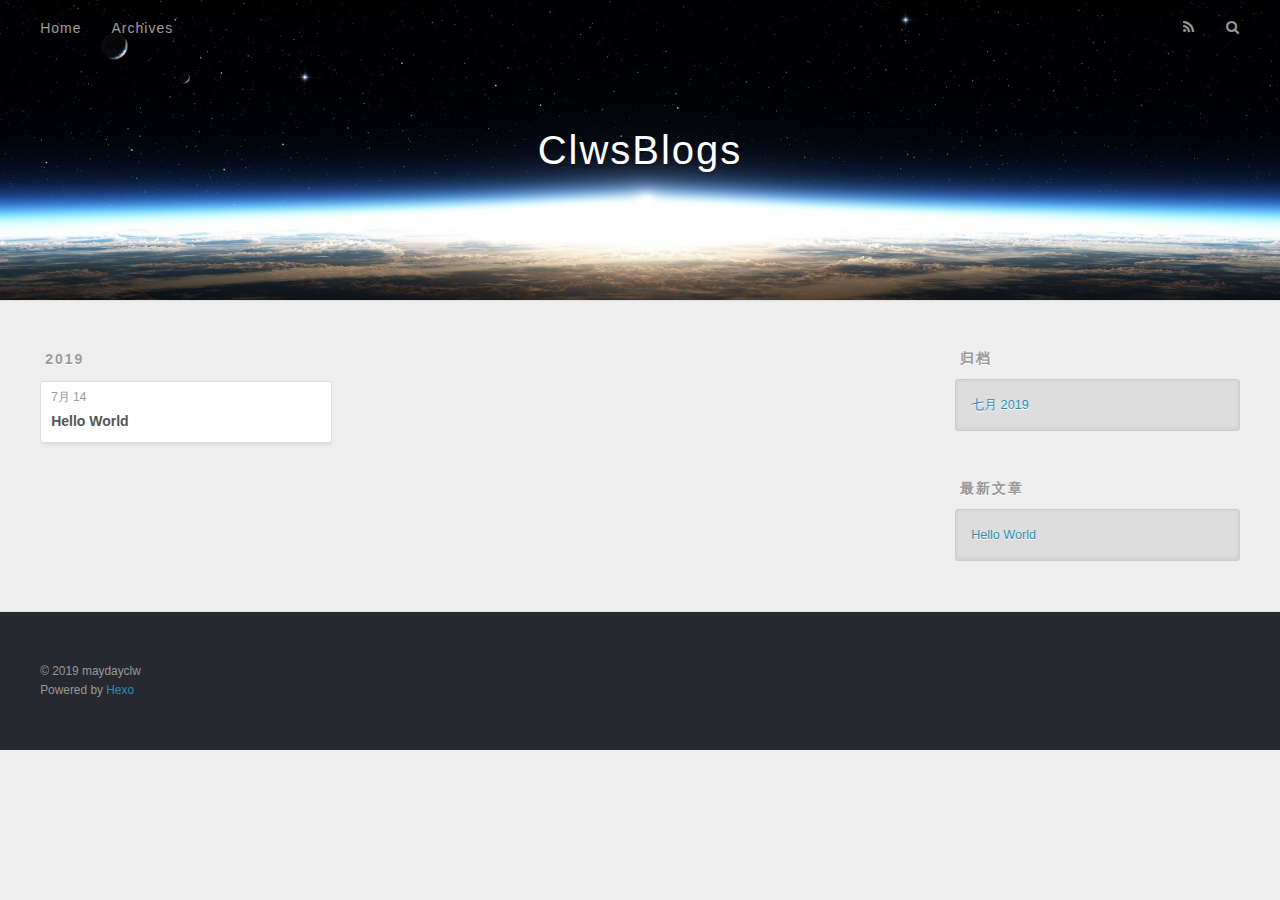
==== archives/index.html @ 1eeffcef "Site updated: 2019-07-14 09:49:36" ====
<!DOCTYPE html>
<html>
<head><meta name="generator" content="Hexo 3.9.0">
  <meta charset="utf-8">
  

  
  <title>归档 | ClwsBlogs</title>
  <meta name="viewport" content="width=device-width, initial-scale=1, maximum-scale=1">
  <meta property="og:type" content="website">
<meta property="og:title" content="ClwsBlogs">
<meta property="og:url" content="http://yoursite.com/archives/index.html">
<meta property="og:site_name" content="ClwsBlogs">
<meta property="og:locale" content="zh-CN">
<meta name="twitter:card" content="summary">
<meta name="twitter:title" content="ClwsBlogs">
  
    <link rel="alternate" href="/atom.xml" title="ClwsBlogs" type="application/atom+xml">
  
  
    <link rel="icon" href="/favicon.png">
  
  
    <link href="//fonts.googleapis.com/css?family=Source+Code+Pro" rel="stylesheet" type="text/css">
  
  <link rel="stylesheet" href="/css/style.css">
</head>
</html>
<body>
  <div id="container">
    <div id="wrap">
      <header id="header">
  <div id="banner"></div>
  <div id="header-outer" class="outer">
    <div id="header-title" class="inner">
      <h1 id="logo-wrap">
        <a href="/" id="logo">ClwsBlogs</a>
      </h1>
      
    </div>
    <div id="header-inner" class="inner">
      <nav id="main-nav">
        <a id="main-nav-toggle" class="nav-icon"></a>
        
          <a class="main-nav-link" href="/">Home</a>
        
          <a class="main-nav-link" href="/archives">Archives</a>
        
      </nav>
      <nav id="sub-nav">
        
          <a id="nav-rss-link" class="nav-icon" href="/atom.xml" title="RSS Feed"></a>
        
        <a id="nav-search-btn" class="nav-icon" title="搜索"></a>
      </nav>
      <div id="search-form-wrap">
        <form action="//google.com/search" method="get" accept-charset="UTF-8" class="search-form"><input type="search" name="q" class="search-form-input" placeholder="Search"><button type="submit" class="search-form-submit">&#xF002;</button><input type="hidden" name="sitesearch" value="http://yoursite.com"></form>
      </div>
    </div>
  </div>
</header>
      <div class="outer">
        <section id="main">
  
  
    
    
      
      
      <section class="archives-wrap">
        <div class="archive-year-wrap">
          <a href="/archives/2019" class="archive-year">2019</a>
        </div>
        <div class="archives">
    
    <article class="archive-article archive-type-post">
  <div class="archive-article-inner">
    <header class="archive-article-header">
      <a href="/2019/07/14/hello-world/" class="archive-article-date">
  <time datetime="2019-07-14T01:15:31.449Z" itemprop="datePublished">7月 14</time>
</a>
      
  
    <h1 itemprop="name">
      <a class="archive-article-title" href="/2019/07/14/hello-world/">Hello World</a>
    </h1>
  

    </header>
  </div>
</article>
  
  
    </div></section>
  


</section>
        
          <aside id="sidebar">
  
    

  
    

  
    
  
    
  <div class="widget-wrap">
    <h3 class="widget-title">归档</h3>
    <div class="widget">
      <ul class="archive-list"><li class="archive-list-item"><a class="archive-list-link" href="/archives/2019/07/">七月 2019</a></li></ul>
    </div>
  </div>


  
    
  <div class="widget-wrap">
    <h3 class="widget-title">最新文章</h3>
    <div class="widget">
      <ul>
        
          <li>
            <a href="/2019/07/14/hello-world/">Hello World</a>
          </li>
        
      </ul>
    </div>
  </div>

  
</aside>
        
      </div>
      <footer id="footer">
  
  <div class="outer">
    <div id="footer-info" class="inner">
      &copy; 2019 maydayclw<br>
      Powered by <a href="http://hexo.io/" target="_blank">Hexo</a>
    </div>
  </div>
</footer>
    </div>
    <nav id="mobile-nav">
  
    <a href="/" class="mobile-nav-link">Home</a>
  
    <a href="/archives" class="mobile-nav-link">Archives</a>
  
</nav>
    

<script src="//ajax.googleapis.com/ajax/libs/jquery/2.0.3/jquery.min.js"></script>


  <link rel="stylesheet" href="/fancybox/jquery.fancybox.css">
  <script src="/fancybox/jquery.fancybox.pack.js"></script>


<script src="/js/script.js"></script>



  </div>
</body>
</html>
---- css/style.css ----
body {
  width: 100%;
}
body:before,
body:after {
  content: "";
  display: table;
}
body:after {
  clear: both;
}
html,
body,
div,
span,
applet,
object,
iframe,
h1,
h2,
h3,
h4,
h5,
h6,
p,
blockquote,
pre,
a,
abbr,
acronym,
address,
big,
cite,
code,
del,
dfn,
em,
img,
ins,
kbd,
q,
s,
samp,
small,
strike,
strong,
sub,
sup,
tt,
var,
dl,
dt,
dd,
ol,
ul,
li,
fieldset,
form,
label,
legend,
table,
caption,
tbody,
tfoot,
thead,
tr,
th,
td {
  margin: 0;
  padding: 0;
  border: 0;
  outline: 0;
  font-weight: inherit;
  font-style: inherit;
  font-family: inherit;
  font-size: 100%;
  vertical-align: baseline;
}
body {
  line-height: 1;
  color: #000;
  background: #fff;
}
ol,
ul {
  list-style: none;
}
table {
  border-collapse: separate;
  border-spacing: 0;
  vertical-align: middle;
}
caption,
th,
td {
  text-align: left;
  font-weight: normal;
  vertical-align: middle;
}
a img {
  border: none;
}
input,
button {
  margin: 0;
  padding: 0;
}
input::-moz-focus-inner,
button::-moz-focus-inner {
  border: 0;
  padding: 0;
}
@font-face {
  font-family: FontAwesome;
  font-style: normal;
  font-weight: normal;
  src: url("fonts/fontawesome-webfont.eot?v=#4.0.3");
  src: url("fonts/fontawesome-webfont.eot?#iefix&v=#4.0.3") format("embedded-opentype"), url("fonts/fontawesome-webfont.woff?v=#4.0.3") format("woff"), url("fonts/fontawesome-webfont.ttf?v=#4.0.3") format("truetype"), url("fonts/fontawesome-webfont.svg#fontawesomeregular?v=#4.0.3") format("svg");
}
html,
body,
#container {
  height: 100%;
}
body {
  background: #eee;
  font: 14px -apple-system, BlinkMacSystemFont, "Segoe UI", "Roboto", "Oxygen", "Ubuntu", "Cantarell", "Fira Sans", "Droid Sans", "Helvetica Neue", sans-serif;
  -webkit-text-size-adjust: 100%;
}
.outer {
  max-width: 1220px;
  margin: 0 auto;
  padding: 0 20px;
}
.outer:before,
.outer:after {
  content: "";
  display: table;
}
.outer:after {
  clear: both;
}
.inner {
  display: inline;
  float: left;
  width: 98.33333333333333%;
  margin: 0 0.833333333333333%;
}
.left,
.alignleft {
  float: left;
}
.right,
.alignright {
  float: right;
}
.clear {
  clear: both;
}
#container {
  position: relative;
}
.mobile-nav-on {
  overflow: hidden;
}
#wrap {
  height: 100%;
  width: 100%;
  position: absolute;
  top: 0;
  left: 0;
  -webkit-transition: 0.2s ease-out;
  -moz-transition: 0.2s ease-out;
  -ms-transition: 0.2s ease-out;
  transition: 0.2s ease-out;
  z-index: 1;
  background: #eee;
}
.mobile-nav-on #wrap {
  left: 280px;
}
@media screen and (min-width: 768px) {
  #main {
    display: inline;
    float: left;
    width: 73.33333333333333%;
    margin: 0 0.833333333333333%;
  }
}
.article-date,
.article-category-link,
.archive-year,
.widget-title {
  text-decoration: none;
  text-transform: uppercase;
  letter-spacing: 2px;
  color: #999;
  margin-bottom: 1em;
  margin-left: 5px;
  line-height: 1em;
  text-shadow: 0 1px #fff;
  font-weight: bold;
}
.article-inner,
.archive-article-inner {
  background: #fff;
  -webkit-box-shadow: 1px 2px 3px #ddd;
  box-shadow: 1px 2px 3px #ddd;
  border: 1px solid #ddd;
  border-radius: 3px;
}
.article-entry h1,
.widget h1 {
  font-size: 2em;
}
.article-entry h2,
.widget h2 {
  font-size: 1.5em;
}
.article-entry h3,
.widget h3 {
  font-size: 1.3em;
}
.article-entry h4,
.widget h4 {
  font-size: 1.2em;
}
.article-entry h5,
.widget h5 {
  font-size: 1em;
}
.article-entry h6,
.widget h6 {
  font-size: 1em;
  color: #999;
}
.article-entry hr,
.widget hr {
  border: 1px dashed #ddd;
}
.article-entry strong,
.widget strong {
  font-weight: bold;
}
.article-entry em,
.widget em,
.article-entry cite,
.widget cite {
  font-style: italic;
}
.article-entry sup,
.widget sup,
.article-entry sub,
.widget sub {
  font-size: 0.75em;
  line-height: 0;
  position: relative;
  vertical-align: baseline;
}
.article-entry sup,
.widget sup {
  top: -0.5em;
}
.article-entry sub,
.widget sub {
  bottom: -0.2em;
}
.article-entry small,
.widget small {
  font-size: 0.85em;
}
.article-entry acronym,
.widget acronym,
.article-entry abbr,
.widget abbr {
  border-bottom: 1px dotted;
}
.article-entry ul,
.widget ul,
.article-entry ol,
.widget ol,
.article-entry dl,
.widget dl {
  margin: 0 20px;
  line-height: 1.6em;
}
.article-entry ul ul,
.widget ul ul,
.article-entry ol ul,
.widget ol ul,
.article-entry ul ol,
.widget ul ol,
.article-entry ol ol,
.widget ol ol {
  margin-top: 0;
  margin-bottom: 0;
}
.article-entry ul,
.widget ul {
  list-style: disc;
}
.article-entry ol,
.widget ol {
  list-style: decimal;
}
.article-entry dt,
.widget dt {
  font-weight: bold;
}
#header {
  height: 300px;
  position: relative;
  border-bottom: 1px solid #ddd;
}
#header:before,
#header:after {
  content: "";
  position: absolute;
  left: 0;
  right: 0;
  height: 40px;
}
#header:before {
  top: 0;
  background: -webkit-linear-gradient(rgba(0,0,0,0.2), transparent);
  background: -moz-linear-gradient(rgba(0,0,0,0.2), transparent);
  background: -ms-linear-gradient(rgba(0,0,0,0.2), transparent);
  background: linear-gradient(rgba(0,0,0,0.2), transparent);
}
#header:after {
  bottom: 0;
  background: -webkit-linear-gradient(transparent, rgba(0,0,0,0.2));
  background: -moz-linear-gradient(transparent, rgba(0,0,0,0.2));
  background: -ms-linear-gradient(transparent, rgba(0,0,0,0.2));
  background: linear-gradient(transparent, rgba(0,0,0,0.2));
}
#header-outer {
  height: 100%;
  position: relative;
}
#header-inner {
  position: relative;
  overflow: hidden;
}
#banner {
  position: absolute;
  top: 0;
  left: 0;
  width: 100%;
  height: 100%;
  background: url("images/banner.jpg") center #000;
  -webkit-background-size: cover;
  -moz-background-size: cover;
  background-size: cover;
  z-index: -1;
}
#header-title {
  text-align: center;
  height: 40px;
  position: absolute;
  top: 50%;
  left: 0;
  margin-top: -20px;
}
#logo,
#subtitle {
  text-decoration: none;
  color: #fff;
  font-weight: 300;
  text-shadow: 0 1px 4px rgba(0,0,0,0.3);
}
#logo {
  font-size: 40px;
  line-height: 40px;
  letter-spacing: 2px;
}
#subtitle {
  font-size: 16px;
  line-height: 16px;
  letter-spacing: 1px;
}
#subtitle-wrap {
  margin-top: 16px;
}
#main-nav {
  float: left;
  margin-left: -15px;
}
.nav-icon,
.main-nav-link {
  float: left;
  color: #fff;
  opacity: 0.6;
  text-decoration: none;
  text-shadow: 0 1px rgba(0,0,0,0.2);
  -webkit-transition: opacity 0.2s;
  -moz-transition: opacity 0.2s;
  -ms-transition: opacity 0.2s;
  transition: opacity 0.2s;
  display: block;
  padding: 20px 15px;
}
.nav-icon:hover,
.main-nav-link:hover {
  opacity: 1;
}
.nav-icon {
  font-family: FontAwesome;
  text-align: center;
  font-size: 14px;
  width: 14px;
  height: 14px;
  padding: 20px 15px;
  position: relative;
  cursor: pointer;
}
.main-nav-link {
  font-weight: 300;
  letter-spacing: 1px;
}
@media screen and (max-width: 479px) {
  .main-nav-link {
    display: none;
  }
}
#main-nav-toggle {
  display: none;
}
#main-nav-toggle:before {
  content: "\f0c9";
}
@media screen and (max-width: 479px) {
  #main-nav-toggle {
    display: block;
  }
}
#sub-nav {
  float: right;
  margin-right: -15px;
}
#nav-rss-link:before {
  content: "\f09e";
}
#nav-search-btn:before {
  content: "\f002";
}
#search-form-wrap {
  position: absolute;
  top: 15px;
  width: 150px;
  height: 30px;
  right: -150px;
  opacity: 0;
  -webkit-transition: 0.2s ease-out;
  -moz-transition: 0.2s ease-out;
  -ms-transition: 0.2s ease-out;
  transition: 0.2s ease-out;
}
#search-form-wrap.on {
  opacity: 1;
  right: 0;
}
@media screen and (max-width: 479px) {
  #search-form-wrap {
    width: 100%;
    right: -100%;
  }
}
.search-form {
  position: absolute;
  top: 0;
  left: 0;
  right: 0;
  background: #fff;
  padding: 5px 15px;
  border-radius: 15px;
  -webkit-box-shadow: 0 0 10px rgba(0,0,0,0.3);
  box-shadow: 0 0 10px rgba(0,0,0,0.3);
}
.search-form-input {
  border: none;
  background: none;
  color: #555;
  width: 100%;
  font: 13px -apple-system, BlinkMacSystemFont, "Segoe UI", "Roboto", "Oxygen", "Ubuntu", "Cantarell", "Fira Sans", "Droid Sans", "Helvetica Neue", sans-serif;
  outline: none;
}
.search-form-input::-webkit-search-results-decoration,
.search-form-input::-webkit-search-cancel-button {
  -webkit-appearance: none;
}
.search-form-submit {
  position: absolute;
  top: 50%;
  right: 10px;
  margin-top: -7px;
  font: 13px FontAwesome;
  border: none;
  background: none;
  color: #bbb;
  cursor: pointer;
}
.search-form-submit:hover,
.search-form-submit:focus {
  color: #777;
}
.article {
  margin: 50px 0;
}
.article-inner {
  overflow: hidden;
}
.article-meta:before,
.article-meta:after {
  content: "";
  display: table;
}
.article-meta:after {
  clear: both;
}
.article-date {
  float: left;
}
.article-category {
  float: left;
  line-height: 1em;
  color: #ccc;
  text-shadow: 0 1px #fff;
  margin-left: 8px;
}
.article-category:before {
  content: "\2022";
}
.article-category-link {
  margin: 0 12px 1em;
}
.article-header {
  padding: 20px 20px 0;
}
.article-title {
  text-decoration: none;
  font-size: 2em;
  font-weight: bold;
  color: #555;
  line-height: 1.1em;
  -webkit-transition: color 0.2s;
  -moz-transition: color 0.2s;
  -ms-transition: color 0.2s;
  transition: color 0.2s;
}
a.article-title:hover {
  color: #258fb8;
}
.article-entry {
  color: #555;
  padding: 0 20px;
}
.article-entry:before,
.article-entry:after {
  content: "";
  display: table;
}
.article-entry:after {
  clear: both;
}
.article-entry p,
.article-entry table {
  line-height: 1.6em;
  margin: 1.6em 0;
}
.article-entry h1,
.article-entry h2,
.article-entry h3,
.article-entry h4,
.article-entry h5,
.article-entry h6 {
  font-weight: bold;
}
.article-entry h1,
.article-entry h2,
.article-entry h3,
.article-entry h4,
.article-entry h5,
.article-entry h6 {
  line-height: 1.1em;
  margin: 1.1em 0;
}
.article-entry a {
  color: #258fb8;
  text-decoration: none;
}
.article-entry a:hover {
  text-decoration: underline;
}
.article-entry ul,
.article-entry ol,
.article-entry dl {
  margin-top: 1.6em;
  margin-bottom: 1.6em;
}
.article-entry img,
.article-entry video {
  max-width: 100%;
  height: auto;
  display: block;
  margin: auto;
}
.article-entry iframe {
  border: none;
}
.article-entry table {
  width: 100%;
  border-collapse: collapse;
  border-spacing: 0;
}
.article-entry th {
  font-weight: bold;
  border-bottom: 3px solid #ddd;
  padding-bottom: 0.5em;
}
.article-entry td {
  border-bottom: 1px solid #ddd;
  padding: 10px 0;
}
.article-entry blockquote {
  font-family: Georgia, "Times New Roman", serif;
  font-size: 1.4em;
  margin: 1.6em 20px;
  text-align: center;
}
.article-entry blockquote footer {
  font-size: 14px;
  margin: 1.6em 0;
  font-family: -apple-system, BlinkMacSystemFont, "Segoe UI", "Roboto", "Oxygen", "Ubuntu", "Cantarell", "Fira Sans", "Droid Sans", "Helvetica Neue", sans-serif;
}
.article-entry blockquote footer cite:before {
  content: "—";
  padding: 0 0.5em;
}
.article-entry .pullquote {
  text-align: left;
  width: 45%;
  margin: 0;
}
.article-entry .pullquote.left {
  margin-left: 0.5em;
  margin-right: 1em;
}
.article-entry .pullquote.right {
  margin-right: 0.5em;
  margin-left: 1em;
}
.article-entry .caption {
  color: #999;
  display: block;
  font-size: 0.9em;
  margin-top: 0.5em;
  position: relative;
  text-align: center;
}
.article-entry .video-container {
  position: relative;
  padding-top: 56.25%;
  height: 0;
  overflow: hidden;
}
.article-entry .video-container iframe,
.article-entry .video-container object,
.article-entry .video-container embed {
  position: absolute;
  top: 0;
  left: 0;
  width: 100%;
  height: 100%;
  margin-top: 0;
}
.article-more-link a {
  display: inline-block;
  line-height: 1em;
  padding: 6px 15px;
  border-radius: 15px;
  background: #eee;
  color: #999;
  text-shadow: 0 1px #fff;
  text-decoration: none;
}
.article-more-link a:hover {
  background: #258fb8;
  color: #fff;
  text-decoration: none;
  text-shadow: 0 1px #1e7293;
}
.article-footer {
  font-size: 0.85em;
  line-height: 1.6em;
  border-top: 1px solid #ddd;
  padding-top: 1.6em;
  margin: 0 20px 20px;
}
.article-footer:before,
.article-footer:after {
  content: "";
  display: table;
}
.article-footer:after {
  clear: both;
}
.article-footer a {
  color: #999;
  text-decoration: none;
}
.article-footer a:hover {
  color: #555;
}
.article-tag-list-item {
  float: left;
  margin-right: 10px;
}
.article-tag-list-link:before {
  content: "#";
}
.article-comment-link {
  float: right;
}
.article-comment-link:before {
  content: "\f075";
  font-family: FontAwesome;
  padding-right: 8px;
}
.article-share-link {
  cursor: pointer;
  float: right;
  margin-left: 20px;
}
.article-share-link:before {
  content: "\f064";
  font-family: FontAwesome;
  padding-right: 6px;
}
#article-nav {
  position: relative;
}
#article-nav:before,
#article-nav:after {
  content: "";
  display: table;
}
#article-nav:after {
  clear: both;
}
@media screen and (min-width: 768px) {
  #article-nav {
    margin: 50px 0;
  }
  #article-nav:before {
    width: 8px;
    height: 8px;
    position: absolute;
    top: 50%;
    left: 50%;
    margin-top: -4px;
    margin-left: -4px;
    content: "";
    border-radius: 50%;
    background: #ddd;
    -webkit-box-shadow: 0 1px 2px #fff;
    box-shadow: 0 1px 2px #fff;
  }
}
.article-nav-link-wrap {
  text-decoration: none;
  text-shadow: 0 1px #fff;
  color: #999;
  -webkit-box-sizing: border-box;
  -moz-box-sizing: border-box;
  box-sizing: border-box;
  margin-top: 50px;
  text-align: center;
  display: block;
}
.article-nav-link-wrap:hover {
  color: #555;
}
@media screen and (min-width: 768px) {
  .article-nav-link-wrap {
    width: 50%;
    margin-top: 0;
  }
}
@media screen and (min-width: 768px) {
  #article-nav-newer {
    float: left;
    text-align: right;
    padding-right: 20px;
  }
}
@media screen and (min-width: 768px) {
  #article-nav-older {
    float: right;
    text-align: left;
    padding-left: 20px;
  }
}
.article-nav-caption {
  text-transform: uppercase;
  letter-spacing: 2px;
  color: #ddd;
  line-height: 1em;
  font-weight: bold;
}
#article-nav-newer .article-nav-caption {
  margin-right: -2px;
}
.article-nav-title {
  font-size: 0.85em;
  line-height: 1.6em;
  margin-top: 0.5em;
}
.article-share-box {
  position: absolute;
  display: none;
  background: #fff;
  -webkit-box-shadow: 1px 2px 10px rgba(0,0,0,0.2);
  box-shadow: 1px 2px 10px rgba(0,0,0,0.2);
  border-radius: 3px;
  margin-left: -145px;
  overflow: hidden;
  z-index: 1;
}
.article-share-box.on {
  display: block;
}
.article-share-input {
  width: 100%;
  background: none;
  -webkit-box-sizing: border-box;
  -moz-box-sizing: border-box;
  box-sizing: border-box;
  font: 14px -apple-system, BlinkMacSystemFont, "Segoe UI", "Roboto", "Oxygen", "Ubuntu", "Cantarell", "Fira Sans", "Droid Sans", "Helvetica Neue", sans-serif;
  padding: 0 15px;
  color: #555;
  outline: none;
  border: 1px solid #ddd;
  border-radius: 3px 3px 0 0;
  height: 36px;
  line-height: 36px;
}
.article-share-links {
  background: #eee;
}
.article-share-links:before,
.article-share-links:after {
  content: "";
  display: table;
}
.article-share-links:after {
  clear: both;
}
.article-share-twitter,
.article-share-facebook,
.article-share-pinterest,
.article-share-google {
  width: 50px;
  height: 36px;
  display: block;
  float: left;
  position: relative;
  color: #999;
  text-shadow: 0 1px #fff;
}
.article-share-twitter:before,
.article-share-facebook:before,
.article-share-pinterest:before,
.article-share-google:before {
  font-size: 20px;
  font-family: FontAwesome;
  width: 20px;
  height: 20px;
  position: absolute;
  top: 50%;
  left: 50%;
  margin-top: -10px;
  margin-left: -10px;
  text-align: center;
}
.article-share-twitter:hover,
.article-share-facebook:hover,
.article-share-pinterest:hover,
.article-share-google:hover {
  color: #fff;
}
.article-share-twitter:before {
  content: "\f099";
}
.article-share-twitter:hover {
  background: #00aced;
  text-shadow: 0 1px #008abe;
}
.article-share-facebook:before {
  content: "\f09a";
}
.article-share-facebook:hover {
  background: #3b5998;
  text-shadow: 0 1px #2f477a;
}
.article-share-pinterest:before {
  content: "\f0d2";
}
.article-share-pinterest:hover {
  background: #cb2027;
  text-shadow: 0 1px #a21a1f;
}
.article-share-google:before {
  content: "\f0d5";
}
.article-share-google:hover {
  background: #dd4b39;
  text-shadow: 0 1px #be3221;
}
.article-gallery {
  background: #000;
  position: relative;
}
.article-gallery-photos {
  position: relative;
  overflow: hidden;
}
.article-gallery-img {
  display: none;
  max-width: 100%;
}
.article-gallery-img:first-child {
  display: block;
}
.article-gallery-img.loaded {
  position: absolute;
  display: block;
}
.article-gallery-img img {
  display: block;
  max-width: 100%;
  margin: 0 auto;
}
#comments {
  background: #fff;
  -webkit-box-shadow: 1px 2px 3px #ddd;
  box-shadow: 1px 2px 3px #ddd;
  padding: 20px;
  border: 1px solid #ddd;
  border-radius: 3px;
  margin: 50px 0;
}
#comments a {
  color: #258fb8;
}
.archives-wrap {
  margin: 50px 0;
}
.archives:before,
.archives:after {
  content: "";
  display: table;
}
.archives:after {
  clear: both;
}
.archive-year-wrap {
  margin-bottom: 1em;
}
.archives {
  -webkit-column-gap: 10px;
  -moz-column-gap: 10px;
  column-gap: 10px;
}
@media screen and (min-width: 480px) and (max-width: 767px) {
  .archives {
    -webkit-column-count: 2;
    -moz-column-count: 2;
    column-count: 2;
  }
}
@media screen and (min-width: 768px) {
  .archives {
    -webkit-column-count: 3;
    -moz-column-count: 3;
    column-count: 3;
  }
}
.archive-article {
  -webkit-column-break-inside: avoid;
  page-break-inside: avoid;
  overflow: hidden;
  break-inside: avoid-column;
}
.archive-article-inner {
  padding: 10px;
  margin-bottom: 15px;
}
.archive-article-title {
  text-decoration: none;
  font-weight: bold;
  color: #555;
  -webkit-transition: color 0.2s;
  -moz-transition: color 0.2s;
  -ms-transition: color 0.2s;
  transition: color 0.2s;
  line-height: 1.6em;
}
.archive-article-title:hover {
  color: #258fb8;
}
.archive-article-footer {
  margin-top: 1em;
}
.archive-article-date {
  color: #999;
  text-decoration: none;
  font-size: 0.85em;
  line-height: 1em;
  margin-bottom: 0.5em;
  display: block;
}
#page-nav {
  margin: 50px auto;
  background: #fff;
  -webkit-box-shadow: 1px 2px 3px #ddd;
  box-shadow: 1px 2px 3px #ddd;
  border: 1px solid #ddd;
  border-radius: 3px;
  text-align: center;
  color: #999;
  overflow: hidden;
}
#page-nav:before,
#page-nav:after {
  content: "";
  display: table;
}
#page-nav:after {
  clear: both;
}
#page-nav a,
#page-nav span {
  padding: 10px 20px;
  line-height: 1;
  height: 2ex;
}
#page-nav a {
  color: #999;
  text-decoration: none;
}
#page-nav a:hover {
  background: #999;
  color: #fff;
}
#page-nav .prev {
  float: left;
}
#page-nav .next {
  float: right;
}
#page-nav .page-number {
  display: inline-block;
}
@media screen and (max-width: 479px) {
  #page-nav .page-number {
    display: none;
  }
}
#page-nav .current {
  color: #555;
  font-weight: bold;
}
#page-nav .space {
  color: #ddd;
}
#footer {
  background: #262a30;
  padding: 50px 0;
  border-top: 1px solid #ddd;
  color: #999;
}
#footer a {
  color: #258fb8;
  text-decoration: none;
}
#footer a:hover {
  text-decoration: underline;
}
#footer-info {
  line-height: 1.6em;
  font-size: 0.85em;
}
.article-entry pre,
.article-entry .highlight {
  background: #2d2d2d;
  margin: 0 -20px;
  padding: 15px 20px;
  border-style: solid;
  border-color: #ddd;
  border-width: 1px 0;
  overflow: auto;
  color: #ccc;
  line-height: 22.400000000000002px;
}
.article-entry .highlight .gutter pre,
.article-entry .gist .gist-file .gist-data .line-numbers {
  color: #666;
  font-size: 0.85em;
}
.article-entry pre,
.article-entry code {
  font-family: "Source Code Pro", Consolas, Monaco, Menlo, Consolas, monospace;
}
.article-entry code {
  background: #eee;
  text-shadow: 0 1px #fff;
  padding: 0 0.3em;
}
.article-entry pre code {
  background: none;
  text-shadow: none;
  padding: 0;
}
.article-entry .highlight pre {
  border: none;
  margin: 0;
  padding: 0;
}
.article-entry .highlight table {
  margin: 0;
  width: auto;
}
.article-entry .highlight td {
  border: none;
  padding: 0;
}
.article-entry .highlight figcaption {
  font-size: 0.85em;
  color: #999;
  line-height: 1em;
  margin-bottom: 1em;
}
.article-entry .highlight figcaption:before,
.article-entry .highlight figcaption:after {
  content: "";
  display: table;
}
.article-entry .highlight figcaption:after {
  clear: both;
}
.article-entry .highlight figcaption a {
  float: right;
}
.article-entry .highlight .gutter pre {
  text-align: right;
  padding-right: 20px;
}
.article-entry .highlight .line {
  height: 22.400000000000002px;
}
.article-entry .highlight .line.marked {
  background: #515151;
}
.article-entry .gist {
  margin: 0 -20px;
  border-style: solid;
  border-color: #ddd;
  border-width: 1px 0;
  background: #2d2d2d;
  padding: 15px 20px 15px 0;
}
.article-entry .gist .gist-file {
  border: none;
  font-family: "Source Code Pro", Consolas, Monaco, Menlo, Consolas, monospace;
  margin: 0;
}
.article-entry .gist .gist-file .gist-data {
  background: none;
  border: none;
}
.article-entry .gist .gist-file .gist-data .line-numbers {
  background: none;
  border: none;
  padding: 0 20px 0 0;
}
.article-entry .gist .gist-file .gist-data .line-data {
  padding: 0 !important;
}
.article-entry .gist .gist-file .highlight {
  margin: 0;
  padding: 0;
  border: none;
}
.article-entry .gist .gist-file .gist-meta {
  background: #2d2d2d;
  color: #999;
  font: 0.85em -apple-system, BlinkMacSystemFont, "Segoe UI", "Roboto", "Oxygen", "Ubuntu", "Cantarell", "Fira Sans", "Droid Sans", "Helvetica Neue", sans-serif;
  text-shadow: 0 0;
  padding: 0;
  margin-top: 1em;
  margin-left: 20px;
}
.article-entry .gist .gist-file .gist-meta a {
  color: #258fb8;
  font-weight: normal;
}
.article-entry .gist .gist-file .gist-meta a:hover {
  text-decoration: underline;
}
pre .comment,
pre .title {
  color: #999;
}
pre .variable,
pre .attribute,
pre .tag,
pre .regexp,
pre .ruby .constant,
pre .xml .tag .title,
pre .xml .pi,
pre .xml .doctype,
pre .html .doctype,
pre .css .id,
pre .css .class,
pre .css .pseudo {
  color: #f2777a;
}
pre .number,
pre .preprocessor,
pre .built_in,
pre .literal,
pre .params,
pre .constant {
  color: #f99157;
}
pre .class,
pre .ruby .class .title,
pre .css .rules .attribute {
  color: #9c9;
}
pre .string,
pre .value,
pre .inheritance,
pre .header,
pre .ruby .symbol,
pre .xml .cdata {
  color: #9c9;
}
pre .css .hexcolor {
  color: #6cc;
}
pre .function,
pre .python .decorator,
pre .python .title,
pre .ruby .function .title,
pre .ruby .title .keyword,
pre .perl .sub,
pre .javascript .title,
pre .coffeescript .title {
  color: #69c;
}
pre .keyword,
pre .javascript .function {
  color: #c9c;
}
@media screen and (max-width: 479px) {
  #mobile-nav {
    position: absolute;
    top: 0;
    left: 0;
    width: 280px;
    height: 100%;
    background: #191919;
    border-right: 1px solid #fff;
  }
}
@media screen and (max-width: 479px) {
  .mobile-nav-link {
    display: block;
    color: #999;
    text-decoration: none;
    padding: 15px 20px;
    font-weight: bold;
  }
  .mobile-nav-link:hover {
    color: #fff;
  }
}
@media screen and (min-width: 768px) {
  #sidebar {
    display: inline;
    float: left;
    width: 23.333333333333332%;
    margin: 0 0.833333333333333%;
  }
}
.widget-wrap {
  margin: 50px 0;
}
.widget {
  color: #777;
  text-shadow: 0 1px #fff;
  background: #ddd;
  -webkit-box-shadow: 0 -1px 4px #ccc inset;
  box-shadow: 0 -1px 4px #ccc inset;
  border: 1px solid #ccc;
  padding: 15px;
  border-radius: 3px;
}
.widget a {
  color: #258fb8;
  text-decoration: none;
}
.widget a:hover {
  text-decoration: underline;
}
.widget ul ul,
.widget ol ul,
.widget dl ul,
.widget ul ol,
.widget ol ol,
.widget dl ol,
.widget ul dl,
.widget ol dl,
.widget dl dl {
  margin-left: 15px;
  list-style: disc;
}
.widget {
  line-height: 1.6em;
  word-wrap: break-word;
  font-size: 0.9em;
}
.widget ul,
.widget ol {
  list-style: none;
  margin: 0;
}
.widget ul ul,
.widget ol ul,
.widget ul ol,
.widget ol ol {
  margin: 0 20px;
}
.widget ul ul,
.widget ol ul {
  list-style: disc;
}
.widget ul ol,
.widget ol ol {
  list-style: decimal;
}
.category-list-count,
.tag-list-count,
.archive-list-count {
  padding-left: 5px;
  color: #999;
  font-size: 0.85em;
}
.category-list-count:before,
.tag-list-count:before,
.archive-list-count:before {
  content: "(";
}
.category-list-count:after,
.tag-list-count:after,
.archive-list-count:after {
  content: ")";
}
.tagcloud a {
  margin-right: 5px;
  display: inline-block;
}
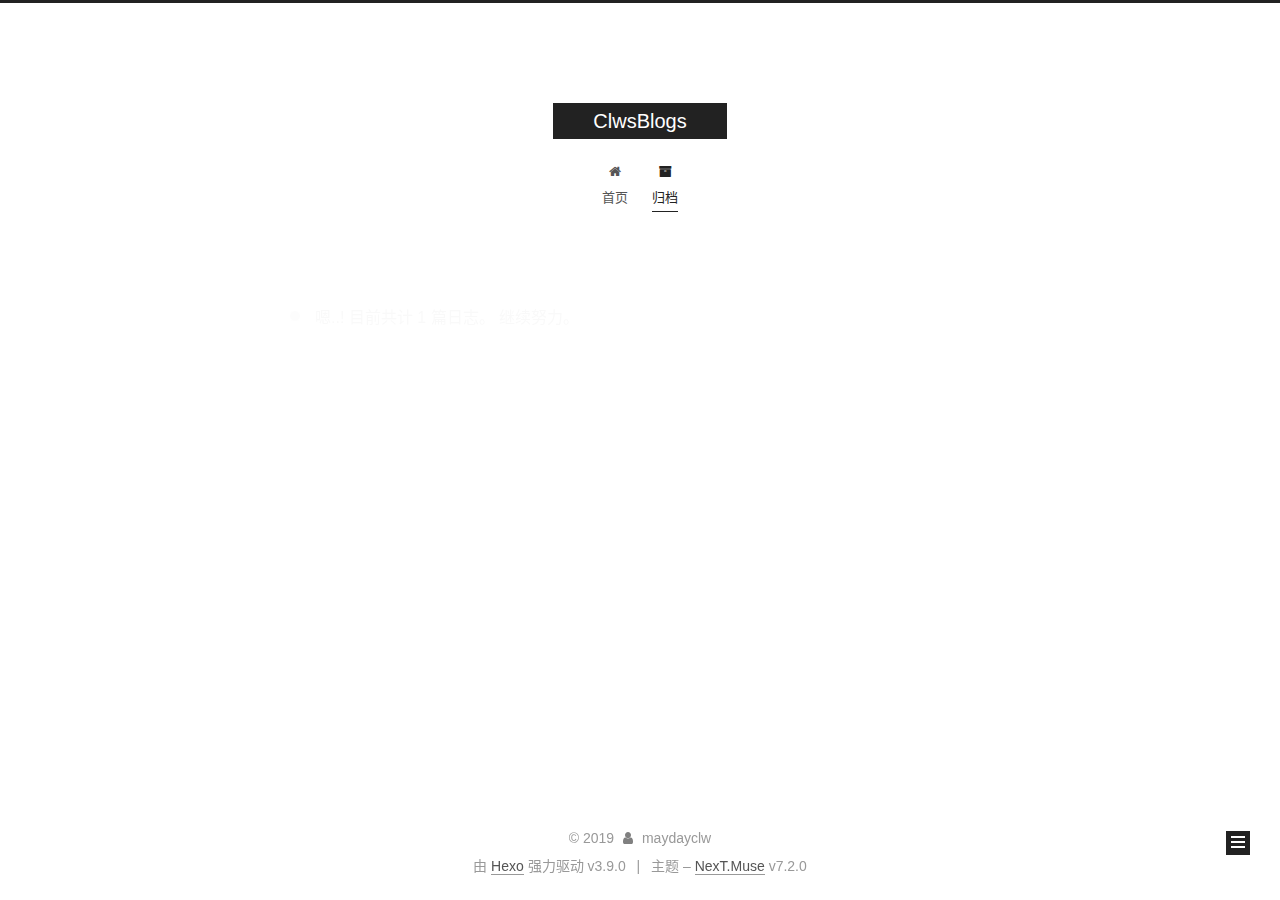
==== commit f8fc0cba: "Site updated: 2019-07-14 10:32:28" ====
--- a/archives/index.html
+++ b/archives/index.html
@@ -1,12 +1,99 @@
 <!DOCTYPE html>
-<html>
+
+
+
+
+
+
+
+
+
+
+
+
+  
+
+
+<html class="theme-next muse use-motion" lang="zh-CN">
 <head><meta name="generator" content="Hexo 3.9.0">
-  <meta charset="utf-8">
-  
-
-  
-  <title>归档 | ClwsBlogs</title>
-  <meta name="viewport" content="width=device-width, initial-scale=1, maximum-scale=1">
+  <meta charset="UTF-8">
+<meta http-equiv="X-UA-Compatible" content="IE=edge">
+<meta name="viewport" content="width=device-width, initial-scale=1, maximum-scale=2">
+<meta name="theme-color" content="#222">
+
+
+
+
+
+
+
+
+
+
+
+
+
+
+
+
+
+
+
+
+
+
+<link rel="stylesheet" href="/lib/font-awesome/css/font-awesome.min.css?v=4.7.0">
+
+<link rel="stylesheet" href="/css/main.css?v=7.2.0">
+
+
+  <link rel="apple-touch-icon" sizes="180x180" href="/images/apple-touch-icon-next.png?v=7.2.0">
+
+
+  <link rel="icon" type="image/png" sizes="32x32" href="/images/favicon-32x32-next.png?v=7.2.0">
+
+
+  <link rel="icon" type="image/png" sizes="16x16" href="/images/favicon-16x16-next.png?v=7.2.0">
+
+
+  <link rel="mask-icon" href="/images/logo.svg?v=7.2.0" color="#222">
+
+
+
+
+
+
+
+<script id="hexo.configurations">
+  var NexT = window.NexT || {};
+  var CONFIG = {
+    root: '/',
+    scheme: 'Muse',
+    version: '7.2.0',
+    sidebar: {"position":"left","display":"post","offset":12,"onmobile":false,"dimmer":false},
+    back2top: true,
+    back2top_sidebar: false,
+    fancybox: false,
+    fastclick: false,
+    lazyload: false,
+    tabs: true,
+    motion: {"enable":true,"async":false,"transition":{"post_block":"fadeIn","post_header":"slideDownIn","post_body":"slideDownIn","coll_header":"slideLeftIn","sidebar":"slideUpIn"}},
+    algolia: {
+      applicationID: '',
+      apiKey: '',
+      indexName: '',
+      hits: {"per_page":10},
+      labels: {"input_placeholder":"Search for Posts","hits_empty":"We didn't find any results for the search: ${query}","hits_stats":"${hits} results found in ${time} ms"}
+    }
+  };
+</script>
+
+
+  
+
+
+
+
   <meta property="og:type" content="website">
 <meta property="og:title" content="ClwsBlogs">
 <meta property="og:url" content="http://yoursite.com/archives/index.html">
@@ -14,157 +101,498 @@
 <meta property="og:locale" content="zh-CN">
 <meta name="twitter:card" content="summary">
 <meta name="twitter:title" content="ClwsBlogs">
-  
-    <link rel="alternate" href="/atom.xml" title="ClwsBlogs" type="application/atom+xml">
-  
-  
-    <link rel="icon" href="/favicon.png">
-  
-  
-    <link href="//fonts.googleapis.com/css?family=Source+Code+Pro" rel="stylesheet" type="text/css">
-  
-  <link rel="stylesheet" href="/css/style.css">
+
+
+
+
+
+  
+  
+  <link rel="canonical" href="http://yoursite.com/archives/">
+
+
+
+<script id="page.configurations">
+  CONFIG.page = {
+    sidebar: "",
+  };
+</script>
+
+  <title>归档 | ClwsBlogs</title>
+  
+
+
+
+
+
+
+
+
+
+
+
+
+  <noscript>
+  <style>
+  .use-motion .motion-element,
+  .use-motion .brand,
+  .use-motion .menu-item,
+  .sidebar-inner,
+  .use-motion .post-block,
+  .use-motion .pagination,
+  .use-motion .comments,
+  .use-motion .post-header,
+  .use-motion .post-body,
+  .use-motion .collection-title { opacity: initial; }
+
+  .use-motion .logo,
+  .use-motion .site-title,
+  .use-motion .site-subtitle {
+    opacity: initial;
+    top: initial;
+  }
+
+  .use-motion .logo-line-before i { left: initial; }
+  .use-motion .logo-line-after i { right: initial; }
+  </style>
+</noscript>
+
 </head>
-</html>
-<body>
-  <div id="container">
-    <div id="wrap">
-      <header id="header">
-  <div id="banner"></div>
-  <div id="header-outer" class="outer">
-    <div id="header-title" class="inner">
-      <h1 id="logo-wrap">
-        <a href="/" id="logo">ClwsBlogs</a>
-      </h1>
-      
+
+<body itemscope itemtype="http://schema.org/WebPage" lang="zh-CN">
+
+  
+  
+    
+  
+
+  <div class="container sidebar-position-left page-archive">
+    <div class="headband"></div>
+
+    <header id="header" class="header" itemscope itemtype="http://schema.org/WPHeader">
+      <div class="header-inner"><div class="site-brand-wrapper">
+  <div class="site-meta">
+    
+
+    <div class="custom-logo-site-title">
+      <a href="/" class="brand" rel="start">
+        <span class="logo-line-before"><i></i></span>
+        <span class="site-title">ClwsBlogs</span>
+        <span class="logo-line-after"><i></i></span>
+      </a>
     </div>
-    <div id="header-inner" class="inner">
-      <nav id="main-nav">
-        <a id="main-nav-toggle" class="nav-icon"></a>
-        
-          <a class="main-nav-link" href="/">Home</a>
-        
-          <a class="main-nav-link" href="/archives">Archives</a>
-        
-      </nav>
-      <nav id="sub-nav">
-        
-          <a id="nav-rss-link" class="nav-icon" href="/atom.xml" title="RSS Feed"></a>
-        
-        <a id="nav-search-btn" class="nav-icon" title="搜索"></a>
-      </nav>
-      <div id="search-form-wrap">
-        <form action="//google.com/search" method="get" accept-charset="UTF-8" class="search-form"><input type="search" name="q" class="search-form-input" placeholder="Search"><button type="submit" class="search-form-submit">&#xF002;</button><input type="hidden" name="sitesearch" value="http://yoursite.com"></form>
+    
+    
+  </div>
+
+  <div class="site-nav-toggle">
+    <button aria-label="切换导航栏">
+      <span class="btn-bar"></span>
+      <span class="btn-bar"></span>
+      <span class="btn-bar"></span>
+    </button>
+  </div>
+</div>
+
+
+
+<nav class="site-nav">
+  
+    <ul id="menu" class="menu">
+      
+        
+        
+        
+          
+          <li class="menu-item menu-item-home">
+
+    
+    
+      
+    
+
+    
+
+    <a href="/" rel="section"><i class="menu-item-icon fa fa-fw fa-home"></i> <br>首页</a>
+
+  </li>
+        
+        
+        
+          
+          <li class="menu-item menu-item-archives menu-item-active">
+
+    
+    
+      
+    
+
+    
+
+    <a href="/archives/" rel="section"><i class="menu-item-icon fa fa-fw fa-archive"></i> <br>归档</a>
+
+  </li>
+
+      
+      
+    </ul>
+  
+
+  
+    
+
+    
+    
+      
+      
+    
+      
+      
+    
+    
+
+  
+
+
+  
+
+  
+</nav>
+
+
+
+  
+
+
+
+</div>
+    </header>
+
+    
+
+
+    <main id="main" class="main">
+      <div class="main-inner">
+        <div class="content-wrap">
+          
+          <div id="content" class="content">
+            
+
+  
+  
+  
+  <div class="post-block archive">
+    <div id="posts" class="posts-collapse">
+      <span class="archive-move-on"></span>
+
+      
+      <span class="archive-page-counter">
+        
+        
+        
+          
+        
+        嗯..! 目前共计 1 篇日志。 继续努力。
+      </span>
+      
+
+      
+
+        
+        
+        
+
+        
+          
+          <div class="collection-title">
+            <h1 class="archive-year" id="archive-year-2019">2019</h1>
+          </div>
+        
+        
+
+        
+
+  <article class="post post-type-normal" itemscope itemtype="http://schema.org/Article">
+    <header class="post-header">
+
+      <h2 class="post-title">
+        
+          <a class="post-title-link" href="/2019/07/14/hello-world/" itemprop="url">
+            
+              <span itemprop="name">Hello World</span>
+            
+          </a>
+        
+      </h2>
+
+      <div class="post-meta">
+        <time class="post-time" itemprop="dateCreated" datetime="2019-07-14T09:15:31+08:00" content="2019-07-14">
+          07-14
+        </time>
       </div>
+
+    </header>
+  </article>
+
+
+
+      
+
     </div>
   </div>
-</header>
-      <div class="outer">
-        <section id="main">
-  
-  
-    
-    
-      
-      
-      <section class="archives-wrap">
-        <div class="archive-year-wrap">
-          <a href="/archives/2019" class="archive-year">2019</a>
+  
+  
+  
+
+  
+
+
+
+          </div>
+          
+
         </div>
-        <div class="archives">
-    
-    <article class="archive-article archive-type-post">
-  <div class="archive-article-inner">
-    <header class="archive-article-header">
-      <a href="/2019/07/14/hello-world/" class="archive-article-date">
-  <time datetime="2019-07-14T01:15:31.449Z" itemprop="datePublished">7月 14</time>
-</a>
-      
-  
-    <h1 itemprop="name">
-      <a class="archive-article-title" href="/2019/07/14/hello-world/">Hello World</a>
-    </h1>
-  
-
-    </header>
-  </div>
-</article>
-  
-  
-    </div></section>
-  
-
-
-</section>
-        
-          <aside id="sidebar">
-  
-    
-
-  
-    
-
-  
-    
-  
-    
-  <div class="widget-wrap">
-    <h3 class="widget-title">归档</h3>
-    <div class="widget">
-      <ul class="archive-list"><li class="archive-list-item"><a class="archive-list-link" href="/archives/2019/07/">七月 2019</a></li></ul>
+        
+          
+  
+  <div class="sidebar-toggle">
+    <div class="sidebar-toggle-line-wrap">
+      <span class="sidebar-toggle-line sidebar-toggle-line-first"></span>
+      <span class="sidebar-toggle-line sidebar-toggle-line-middle"></span>
+      <span class="sidebar-toggle-line sidebar-toggle-line-last"></span>
     </div>
   </div>
 
-
-  
-    
-  <div class="widget-wrap">
-    <h3 class="widget-title">最新文章</h3>
-    <div class="widget">
-      <ul>
-        
-          <li>
-            <a href="/2019/07/14/hello-world/">Hello World</a>
-          </li>
-        
-      </ul>
+  <aside id="sidebar" class="sidebar">
+    <div class="sidebar-inner">
+
+      
+
+      
+
+      <div class="site-overview-wrap sidebar-panel sidebar-panel-active">
+        <div class="site-overview">
+          <div class="site-author motion-element" itemprop="author" itemscope itemtype="http://schema.org/Person">
+            
+              <p class="site-author-name" itemprop="name">maydayclw</p>
+              <div class="site-description motion-element" itemprop="description"></div>
+          </div>
+
+          
+            <nav class="site-state motion-element">
+              
+                <div class="site-state-item site-state-posts">
+                
+                  <a href="/archives/">
+                
+                    <span class="site-state-item-count">1</span>
+                    <span class="site-state-item-name">日志</span>
+                  </a>
+                </div>
+              
+
+              
+
+              
+            </nav>
+          
+
+          
+
+          
+
+          
+
+          
+
+          
+          
+
+          
+            
+          
+          
+
+        </div>
+      </div>
+
+      
+
+      
+
     </div>
+  </aside>
+  
+
+
+        
+      </div>
+    </main>
+
+    <footer id="footer" class="footer">
+      <div class="footer-inner">
+        <div class="copyright">&copy; <span itemprop="copyrightYear">2019</span>
+  <span class="with-love" id="animate">
+    <i class="fa fa-user"></i>
+  </span>
+  <span class="author" itemprop="copyrightHolder">maydayclw</span>
+
+  
+
+  
+</div>
+
+
+  <div class="powered-by">由 <a href="https://hexo.io" class="theme-link" rel="noopener" target="_blank">Hexo</a> 强力驱动 v3.9.0</div>
+
+
+
+  <span class="post-meta-divider">|</span>
+
+
+
+  <div class="theme-info">主题 – <a href="https://theme-next.org" class="theme-link" rel="noopener" target="_blank">NexT.Muse</a> v7.2.0</div>
+
+
+
+
+        
+
+
+
+
+
+
+
+
+        
+      </div>
+    </footer>
+
+    
+      <div class="back-to-top">
+        <i class="fa fa-arrow-up"></i>
+        
+      </div>
+    
+
+    
+
+    
+
+    
   </div>
 
   
-</aside>
-        
-      </div>
-      <footer id="footer">
-  
-  <div class="outer">
-    <div id="footer-info" class="inner">
-      &copy; 2019 maydayclw<br>
-      Powered by <a href="http://hexo.io/" target="_blank">Hexo</a>
-    </div>
-  </div>
-</footer>
-    </div>
-    <nav id="mobile-nav">
-  
-    <a href="/" class="mobile-nav-link">Home</a>
-  
-    <a href="/archives" class="mobile-nav-link">Archives</a>
-  
-</nav>
-    
-
-<script src="//ajax.googleapis.com/ajax/libs/jquery/2.0.3/jquery.min.js"></script>
-
-
-  <link rel="stylesheet" href="/fancybox/jquery.fancybox.css">
-  <script src="/fancybox/jquery.fancybox.pack.js"></script>
-
-
-<script src="/js/script.js"></script>
-
-
-
-  </div>
+
+<script>
+  if (Object.prototype.toString.call(window.Promise) !== '[object Function]') {
+    window.Promise = null;
+  }
+</script>
+
+
+
+
+
+
+
+
+
+
+
+
+
+
+
+
+
+
+
+
+
+
+
+
+
+
+  
+  <script src="/lib/jquery/index.js?v=3.4.1"></script>
+
+  
+  <script src="/lib/velocity/velocity.min.js?v=1.2.1"></script>
+
+  
+  <script src="/lib/velocity/velocity.ui.min.js?v=1.2.1"></script>
+
+
+  
+
+
+  <script src="/js/utils.js?v=7.2.0"></script>
+
+  <script src="/js/motion.js?v=7.2.0"></script>
+
+
+
+  
+  
+
+
+  <script src="/js/schemes/muse.js?v=7.2.0"></script>
+
+
+
+  
+
+  
+
+
+  <script src="/js/next-boot.js?v=7.2.0"></script>
+
+
+  
+
+  
+
+  
+
+  
+
+
+
+  
+
+
+
+
+  
+
+  
+
+  
+
+  
+
+  
+
+  
+
+  
+
+  
+
+  
+
+  
+
+  
+
+  
+
+  
+
+  
+
 </body>
-</html>+</html>
--- a/css/main.css
+++ b/css/main.css
@@ -0,0 +1,2452 @@
+/* normalize.css v8.0.1 | MIT License | github.com/necolas/normalize.css */
+html {
+  line-height: 1.15; /* 1 */
+  -webkit-text-size-adjust: 100%; /* 2 */
+}
+body {
+  margin: 0;
+}
+main {
+  display: block;
+}
+h1 {
+  font-size: 2em;
+  margin: 0.67em 0;
+}
+hr {
+  box-sizing: content-box; /* 1 */
+  height: 0; /* 1 */
+  overflow: visible; /* 2 */
+}
+pre {
+  font-family: monospace, monospace; /* 1 */
+  font-size: 1em; /* 2 */
+}
+a {
+  background-color: transparent;
+}
+abbr[title] {
+  border-bottom: none; /* 1 */
+  text-decoration: underline; /* 2 */
+  text-decoration: underline dotted; /* 2 */
+}
+b,
+strong {
+  font-weight: bolder;
+}
+code,
+kbd,
+samp {
+  font-family: monospace, monospace; /* 1 */
+  font-size: 1em; /* 2 */
+}
+small {
+  font-size: 80%;
+}
+sub,
+sup {
+  font-size: 75%;
+  line-height: 0;
+  position: relative;
+  vertical-align: baseline;
+}
+sub {
+  bottom: -0.25em;
+}
+sup {
+  top: -0.5em;
+}
+img {
+  border-style: none;
+}
+button,
+input,
+optgroup,
+select,
+textarea {
+  font-family: inherit; /* 1 */
+  font-size: 100%; /* 1 */
+  line-height: 1.15; /* 1 */
+  margin: 0; /* 2 */
+}
+button,
+input {
+/* 1 */
+  overflow: visible;
+}
+button,
+select {
+/* 1 */
+  text-transform: none;
+}
+button,
+[type="button"],
+[type="reset"],
+[type="submit"] {
+  -webkit-appearance: button;
+}
+button::-moz-focus-inner,
+[type="button"]::-moz-focus-inner,
+[type="reset"]::-moz-focus-inner,
+[type="submit"]::-moz-focus-inner {
+  border-style: none;
+  padding: 0;
+}
+button:-moz-focusring,
+[type="button"]:-moz-focusring,
+[type="reset"]:-moz-focusring,
+[type="submit"]:-moz-focusring {
+  outline: 1px dotted ButtonText;
+}
+fieldset {
+  padding: 0.35em 0.75em 0.625em;
+}
+legend {
+  box-sizing: border-box; /* 1 */
+  color: inherit; /* 2 */
+  display: table; /* 1 */
+  max-width: 100%; /* 1 */
+  padding: 0; /* 3 */
+  white-space: normal; /* 1 */
+}
+progress {
+  vertical-align: baseline;
+}
+textarea {
+  overflow: auto;
+}
+[type="checkbox"],
+[type="radio"] {
+  box-sizing: border-box; /* 1 */
+  padding: 0; /* 2 */
+}
+[type="number"]::-webkit-inner-spin-button,
+[type="number"]::-webkit-outer-spin-button {
+  height: auto;
+}
+[type="search"] {
+  -webkit-appearance: textfield; /* 1 */
+  outline-offset: -2px; /* 2 */
+}
+[type="search"]::-webkit-search-decoration {
+  -webkit-appearance: none;
+}
+::-webkit-file-upload-button {
+  -webkit-appearance: button; /* 1 */
+  font: inherit; /* 2 */
+}
+details {
+  display: block;
+}
+summary {
+  display: list-item;
+}
+template {
+  display: none;
+}
+[hidden] {
+  display: none;
+}
+::selection {
+  background: #262a30;
+  color: #fff;
+}
+body {
+  position: relative;
+  font-family: 'Lato', "PingFang SC", "Microsoft YaHei", sans-serif;
+  font-size: 14px;
+  line-height: 2;
+  color: #555;
+  background: #fff;
+}
+@media (max-width: 991px) {
+  body {
+    padding-right: 0 !important;
+  }
+}
+@media (min-width: 1200px) {
+  body {
+    font-size: 16px;
+  }
+}
+h1,
+h2,
+h3,
+h4,
+h5,
+h6 {
+  margin: 20px 0 15px;
+  padding: 0;
+  font-weight: bold;
+  line-height: 1.5;
+  font-family: 'Lato', "PingFang SC", "Microsoft YaHei", sans-serif;
+}
+h1 {
+  font-size: 22px;
+}
+h1 code {
+  font-size: 1em;
+}
+@media (max-width: 767px) {
+  h1 {
+    font-size: 18px;
+  }
+  h1 code {
+    font-size: 1em;
+  }
+}
+h2 {
+  font-size: 20px;
+}
+h2 code {
+  font-size: 1em;
+}
+@media (max-width: 767px) {
+  h2 {
+    font-size: 16px;
+  }
+  h2 code {
+    font-size: 1em;
+  }
+}
+h3 {
+  font-size: 18px;
+}
+h3 code {
+  font-size: 1em;
+}
+@media (max-width: 767px) {
+  h3 {
+    font-size: 14px;
+  }
+  h3 code {
+    font-size: 1em;
+  }
+}
+h4 {
+  font-size: 16px;
+}
+h4 code {
+  font-size: 1em;
+}
+@media (max-width: 767px) {
+  h4 {
+    font-size: 12px;
+  }
+  h4 code {
+    font-size: 1em;
+  }
+}
+h5 {
+  font-size: 14px;
+}
+h5 code {
+  font-size: 1em;
+}
+@media (max-width: 767px) {
+  h5 {
+    font-size: 10px;
+  }
+  h5 code {
+    font-size: 1em;
+  }
+}
+h6 {
+  font-size: 12px;
+}
+h6 code {
+  font-size: 1em;
+}
+@media (max-width: 767px) {
+  h6 {
+    font-size: 8px;
+  }
+  h6 code {
+    font-size: 1em;
+  }
+}
+p {
+  margin: 0 0 20px 0;
+}
+a,
+span.exturl {
+  overflow-wrap: break-word;
+  word-wrap: break-word;
+  background-color: transparent;
+  color: #555;
+  text-decoration: none;
+  outline: none;
+  border-bottom: 1px solid #999;
+  cursor: pointer;
+}
+a:hover,
+span.exturl:hover {
+  color: #222;
+  border-bottom-color: #222;
+}
+video {
+  max-width: 100%;
+  display: block;
+  margin-left: auto;
+  margin-right: auto;
+}
+img {
+  display: block;
+  margin: auto;
+  max-width: 100%;
+  height: auto;
+}
+hr {
+  margin: 40px 0;
+  height: 3px;
+  border: none;
+  background-color: #ddd;
+  background-image: repeating-linear-gradient(-45deg, #fff, #fff 4px, transparent 4px, transparent 8px);
+}
+blockquote {
+  margin: 0;
+  padding: 0 15px;
+  color: #666;
+  border-left: 4px solid #ddd;
+}
+blockquote cite::before {
+  content: "-";
+  padding: 0 5px;
+}
+dt {
+  font-weight: 700;
+}
+dd {
+  margin: 0;
+  padding: 0;
+}
+kbd {
+  border: 1px solid #ccc;
+  border-radius: 0.2em;
+  box-shadow: 0.1em 0.1em 0.2em rgba(0,0,0,0.1);
+  background-color: #f9f9f9;
+  font-family: inherit;
+  background-image: linear-gradient(top, #eee, #fff, #eee);
+  padding: 0.1em 0.3em;
+  white-space: nowrap;
+}
+.text-left {
+  text-align: left;
+}
+.text-center {
+  text-align: center;
+}
+.text-right {
+  text-align: right;
+}
+.text-justify {
+  text-align: justify;
+}
+.text-nowrap {
+  white-space: nowrap;
+}
+.text-lowercase {
+  text-transform: lowercase;
+}
+.text-uppercase {
+  text-transform: uppercase;
+}
+.text-capitalize {
+  text-transform: capitalize;
+}
+.center-block {
+  display: block;
+  margin-left: auto;
+  margin-right: auto;
+}
+.clearfix:before,
+.clearfix:after {
+  content: " ";
+  display: table;
+}
+.clearfix:after {
+  clear: both;
+}
+.pullquote {
+  width: 45%;
+}
+.pullquote.left {
+  float: left;
+  margin-left: 5px;
+  margin-right: 10px;
+}
+.pullquote.right {
+  float: right;
+  margin-left: 10px;
+  margin-right: 5px;
+}
+.affix {
+  position: fixed;
+}
+.translation {
+  margin-top: -20px;
+  font-size: 14px;
+  color: #999;
+}
+.scrollbar-measure {
+  width: 100px;
+  height: 100px;
+  overflow: scroll;
+  position: absolute;
+  top: -9999px;
+}
+.use-motion .motion-element {
+  opacity: 0;
+}
+.table-container {
+  margin: 20px 0;
+  overflow: auto;
+  -webkit-overflow-scrolling: touch;
+}
+.highlight .table-container {
+  margin: 0px;
+}
+table {
+  width: 100%;
+  border-collapse: collapse;
+  border-spacing: 0;
+  font-size: 14px;
+}
+table > tbody > tr:nth-of-type(odd) {
+  background-color: #f9f9f9;
+}
+table > tbody > tr:hover {
+  background-color: #f5f5f5;
+}
+caption,
+th,
+td {
+  padding: 8px;
+  text-align: left;
+  vertical-align: middle;
+  font-weight: normal;
+}
+th,
+td {
+  border: 1px solid #ddd;
+  border-bottom: 3px solid #ddd;
+}
+th {
+  padding-bottom: 10px;
+  font-weight: 700;
+}
+td {
+  border-bottom-width: 1px;
+}
+html,
+body {
+  height: 100%;
+}
+.container {
+  position: relative;
+}
+.header-inner {
+  margin: 0 auto;
+  padding: 100px 0 70px;
+  width: 700px;
+}
+@media (min-width: 1200px) {
+  .container .header-inner {
+    width: 800px;
+  }
+}
+@media (min-width: 1600px) {
+  .container .header-inner {
+    width: 900px;
+  }
+}
+.main-inner {
+  margin: 0 auto;
+  width: 700px;
+}
+@media (min-width: 1200px) {
+  .container .main-inner {
+    width: 800px;
+  }
+}
+@media (min-width: 1600px) {
+  .container .main-inner {
+    width: 900px;
+  }
+}
+.footer {
+  padding: 20px 0;
+}
+.footer-inner {
+  box-sizing: border-box;
+  margin: 0px auto;
+  width: 700px;
+}
+@media (min-width: 1200px) {
+  .container .footer-inner {
+    width: 800px;
+  }
+}
+@media (min-width: 1600px) {
+  .container .footer-inner {
+    width: 900px;
+  }
+}
+pre,
+.highlight {
+  margin: 20px 0;
+  font-size: 14px;
+  color: #4d4d4c;
+  background: #f7f7f7;
+  line-height: 1.6;
+}
+pre,
+code {
+  font-family: consolas, Menlo, "PingFang SC", "Microsoft YaHei", monospace;
+}
+code {
+  overflow-wrap: break-word;
+  word-wrap: break-word;
+  padding: 2px 4px;
+  color: #555;
+  background: #eee;
+  border-radius: 3px;
+  font-size: 14px;
+}
+pre {
+  overflow: auto;
+  padding: 10px;
+}
+pre code {
+  padding: 0;
+  color: #4d4d4c;
+  background: none;
+  text-shadow: none;
+}
+.highlight {
+  border-radius: 1px;
+}
+.highlight pre {
+  border: none;
+  margin: 0;
+  padding: 10px 0;
+}
+.highlight table {
+  margin: 0;
+  width: auto;
+  border: none;
+}
+.highlight td {
+  border: none;
+  padding: 0;
+}
+.highlight figcaption {
+  font-size: 1em;
+  color: #4d4d4c;
+  line-height: 1em;
+  margin: 0em;
+  padding: 0.5em;
+  background: #eee;
+  border-bottom: 1px solid #e9e9e9;
+}
+.highlight figcaption:before,
+.highlight figcaption:after {
+  content: " ";
+  display: table;
+}
+.highlight figcaption:after {
+  clear: both;
+}
+.highlight figcaption a {
+  float: right;
+  color: #4d4d4c;
+}
+.highlight figcaption a:hover {
+  border-bottom-color: #4d4d4c;
+}
+.highlight .gutter pre {
+  padding-left: 10px;
+  padding-right: 10px;
+  color: #869194;
+  text-align: right;
+  background-color: #eff2f3;
+}
+.highlight .code pre {
+  width: 100%;
+  padding-left: 10px;
+  background-color: #f7f7f7;
+}
+.highlight .line {
+  height: 20px;
+}
+.gutter {
+  -webkit-user-select: none;
+  -moz-user-select: none;
+  -ms-user-select: none;
+  user-select: none;
+}
+.gist table {
+  width: auto;
+}
+.gist table td {
+  border: none;
+}
+pre .deletion {
+  background: #fdd;
+}
+pre .addition {
+  background: #dfd;
+}
+pre .meta {
+  color: #8959a8;
+}
+pre .comment {
+  color: #8e908c;
+}
+pre .variable,
+pre .attribute,
+pre .tag,
+pre .name,
+pre .regexp,
+pre .ruby .constant,
+pre .xml .tag .title,
+pre .xml .pi,
+pre .xml .doctype,
+pre .html .doctype,
+pre .css .id,
+pre .css .class,
+pre .css .pseudo {
+  color: #c82829;
+}
+pre .number,
+pre .preprocessor,
+pre .built_in,
+pre .builtin-name,
+pre .literal,
+pre .params,
+pre .constant,
+pre .command {
+  color: #f5871f;
+}
+pre .ruby .class .title,
+pre .css .rules .attribute,
+pre .string,
+pre .symbol,
+pre .value,
+pre .inheritance,
+pre .header,
+pre .ruby .symbol,
+pre .xml .cdata,
+pre .special,
+pre .formula {
+  color: #718c00;
+}
+pre .title,
+pre .css .hexcolor {
+  color: #3e999f;
+}
+pre .function,
+pre .python .decorator,
+pre .python .title,
+pre .ruby .function .title,
+pre .ruby .title .keyword,
+pre .perl .sub,
+pre .javascript .title,
+pre .coffeescript .title {
+  color: #4271ae;
+}
+pre .keyword,
+pre .javascript .function {
+  color: #8959a8;
+}
+.posts-expand .post-body img.full-image {
+  border: none;
+}
+.blockquote-center,
+.page-home .post-type-quote blockquote,
+.page-post-detail .post-type-quote blockquote {
+  position: relative;
+  margin: 40px 0;
+  padding: 0;
+  border-left: none;
+  text-align: center;
+}
+.blockquote-center::before,
+.page-home .post-type-quote blockquote::before,
+.page-post-detail .post-type-quote blockquote::before,
+.blockquote-center::after,
+.page-home .post-type-quote blockquote::after,
+.page-post-detail .post-type-quote blockquote::after {
+  position: absolute;
+  content: ' ';
+  display: block;
+  width: 100%;
+  height: 24px;
+  opacity: 0.2;
+  background-repeat: no-repeat;
+  background-position: 0 -6px;
+  background-size: 22px 22px;
+}
+.blockquote-center::before,
+.page-home .post-type-quote blockquote::before,
+.page-post-detail .post-type-quote blockquote::before {
+  top: -20px;
+  background-image: url("../images/quote-l.svg");
+  border-top: 1px solid #ccc;
+}
+.blockquote-center::after,
+.page-home .post-type-quote blockquote::after,
+.page-post-detail .post-type-quote blockquote::after {
+  bottom: -20px;
+  background-image: url("../images/quote-r.svg");
+  border-bottom: 1px solid #ccc;
+  background-position: 100% 8px;
+}
+.blockquote-center p,
+.page-home .post-type-quote blockquote p,
+.page-post-detail .post-type-quote blockquote p,
+.blockquote-center div,
+.page-home .post-type-quote blockquote div,
+.page-post-detail .post-type-quote blockquote div {
+  text-align: center;
+}
+.post .post-body .group-picture img {
+  box-sizing: border-box;
+  padding: 0 3px;
+  border: none;
+}
+.post .group-picture-row {
+  overflow: hidden;
+  margin-top: 6px;
+}
+.post .group-picture-row:first-child {
+  margin-top: 0;
+}
+.post .group-picture-column {
+  float: left;
+}
+.page-post-detail .post-body .group-picture-column {
+  float: none;
+  margin-top: 10px;
+  width: auto !important;
+}
+.page-post-detail .post-body .group-picture-column img {
+  margin: 0 auto;
+}
+.page-archive .group-picture-container {
+  overflow: hidden;
+}
+.page-archive .group-picture-row {
+  float: left;
+}
+.page-archive .group-picture-row:first-child {
+  margin-top: 6px;
+}
+.page-archive .group-picture-column {
+  max-width: 150px;
+  max-height: 150px;
+}
+.post-body .label {
+  display: inline;
+  padding: 0 2px;
+}
+.post-body .label.default {
+  background-color: #f0f0f0;
+}
+.post-body .label.primary {
+  background-color: #efe6f7;
+}
+.post-body .label.info {
+  background-color: #e5f2f8;
+}
+.post-body .label.success {
+  background-color: #e7f4e9;
+}
+.post-body .label.warning {
+  background-color: #fcf6e1;
+}
+.post-body .label.danger {
+  background-color: #fae8eb;
+}
+.post-body .note {
+  position: relative;
+  padding: 15px;
+  margin-bottom: 20px;
+  border: 1px solid #eee;
+  border-left-width: 5px;
+  border-radius: 3px;
+}
+.post-body .note h2,
+.post-body .note h3,
+.post-body .note h4,
+.post-body .note h5,
+.post-body .note h6 {
+  margin-top: 0;
+  margin-bottom: 0;
+  border-bottom: initial;
+  padding-top: 0 !important;
+}
+.post-body .note p:first-child,
+.post-body .note ul:first-child,
+.post-body .note ol:first-child,
+.post-body .note table:first-child,
+.post-body .note pre:first-child,
+.post-body .note blockquote:first-child {
+  margin-top: 0;
+}
+.post-body .note p:last-child,
+.post-body .note ul:last-child,
+.post-body .note ol:last-child,
+.post-body .note table:last-child,
+.post-body .note pre:last-child,
+.post-body .note blockquote:last-child {
+  margin-bottom: 0;
+}
+.post-body .note.default {
+  border-left-color: #777;
+}
+.post-body .note.default h2,
+.post-body .note.default h3,
+.post-body .note.default h4,
+.post-body .note.default h5,
+.post-body .note.default h6 {
+  color: #777;
+}
+.post-body .note.primary {
+  border-left-color: #6f42c1;
+}
+.post-body .note.primary h2,
+.post-body .note.primary h3,
+.post-body .note.primary h4,
+.post-body .note.primary h5,
+.post-body .note.primary h6 {
+  color: #6f42c1;
+}
+.post-body .note.info {
+  border-left-color: #428bca;
+}
+.post-body .note.info h2,
+.post-body .note.info h3,
+.post-body .note.info h4,
+.post-body .note.info h5,
+.post-body .note.info h6 {
+  color: #428bca;
+}
+.post-body .note.success {
+  border-left-color: #5cb85c;
+}
+.post-body .note.success h2,
+.post-body .note.success h3,
+.post-body .note.success h4,
+.post-body .note.success h5,
+.post-body .note.success h6 {
+  color: #5cb85c;
+}
+.post-body .note.warning {
+  border-left-color: #f0ad4e;
+}
+.post-body .note.warning h2,
+.post-body .note.warning h3,
+.post-body .note.warning h4,
+.post-body .note.warning h5,
+.post-body .note.warning h6 {
+  color: #f0ad4e;
+}
+.post-body .note.danger {
+  border-left-color: #d9534f;
+}
+.post-body .note.danger h2,
+.post-body .note.danger h3,
+.post-body .note.danger h4,
+.post-body .note.danger h5,
+.post-body .note.danger h6 {
+  color: #d9534f;
+}
+.post-body .tabs {
+  position: relative;
+  display: block;
+  margin-bottom: 20px;
+  padding-top: 10px;
+}
+.post-body .tabs ul.nav-tabs {
+  margin: 0;
+  padding: 0;
+  display: flex;
+  flex-wrap: wrap;
+  margin-bottom: -1px;
+}
+@media (max-width: 413px) {
+  .post-body .tabs ul.nav-tabs {
+    display: block;
+    margin-bottom: 5px;
+  }
+}
+.post-body .tabs ul.nav-tabs li.tab {
+  flex-grow: 1;
+  list-style-type: none;
+  border-top: 3px solid transparent;
+  border-right: 1px solid transparent;
+  border-bottom: 1px solid #ddd;
+  border-left: 1px solid transparent;
+}
+@media (max-width: 413px) {
+  .post-body .tabs ul.nav-tabs li.tab {
+    border-top: 1px solid transparent;
+    border-right: 1px solid transparent;
+    border-bottom: 1px solid transparent;
+    border-left: 3px solid transparent;
+  }
+}
+.post-body .tabs ul.nav-tabs li.tab a {
+  text-align: center;
+  outline: 0;
+  border-bottom: initial;
+  display: block;
+  line-height: 1.8em;
+  padding: 0.25em 0.75em;
+  transition-duration: 0.2s;
+  transition-timing-function: ease-out;
+  transition-delay: 0s;
+}
+.post-body .tabs ul.nav-tabs li.tab a i {
+  width: 1.285714285714286em;
+}
+.post-body .tabs ul.nav-tabs li.tab.active {
+  border-top: 3px solid #fc6423;
+  border-right: 1px solid #ddd;
+  border-bottom: 1px solid transparent;
+  border-left: 1px solid #ddd;
+}
+@media (max-width: 413px) {
+  .post-body .tabs ul.nav-tabs li.tab.active {
+    border-top: 1px solid #ddd;
+    border-right: 1px solid #ddd;
+    border-bottom: 1px solid #ddd;
+    border-left: 3px solid #fc6423;
+  }
+}
+.post-body .tabs ul.nav-tabs li.tab.active a {
+  cursor: default;
+  color: #555;
+}
+.post-body .tabs .tab-content .tab-pane {
+  border: 1px solid #ddd;
+  padding: 20px 20px 0 20px;
+}
+.post-body .tabs .tab-content .tab-pane:not(.active) {
+  display: none;
+}
+.post-body .tabs .tab-content .tab-pane.active {
+  display: block;
+}
+.btn {
+  display: inline-block;
+  padding: 0 20px;
+  font-size: 14px;
+  color: #fff;
+  background: #222;
+  border: 2px solid #222;
+  text-decoration: none;
+  border-radius: 0;
+  transition-property: background-color;
+  transition-duration: 0.2s;
+  transition-timing-function: ease-in-out;
+  transition-delay: 0s;
+  line-height: 2;
+}
+.btn:hover {
+  border-color: #222;
+  color: #222;
+  background: #fff;
+}
+.btn +.btn {
+  margin: 0 0 8px 8px;
+}
+.btn .fa-fw {
+  width: 1.285714285714286em;
+  text-align: left;
+}
+.btn-bar {
+  display: block;
+  width: 22px;
+  height: 2px;
+  background: #555;
+  border-radius: 1px;
+}
+.btn-bar+.btn-bar {
+  margin-top: 4px;
+}
+.pagination {
+  margin: 120px 0 40px;
+  text-align: center;
+  border-top: 1px solid #eee;
+}
+.page-number-basic,
+.pagination .prev,
+.pagination .next,
+.pagination .page-number,
+.pagination .space {
+  display: inline-block;
+  position: relative;
+  top: -1px;
+  margin: 0 10px;
+  padding: 0 11px;
+}
+@media (max-width: 767px) {
+  .page-number-basic,
+  .pagination .prev,
+  .pagination .next,
+  .pagination .page-number,
+  .pagination .space {
+    margin: 0 5px;
+  }
+}
+.pagination .prev,
+.pagination .next,
+.pagination .page-number {
+  border-bottom: 0;
+  border-top: 1px solid #eee;
+  transition-property: border-color;
+  transition-duration: 0.2s;
+  transition-timing-function: ease-in-out;
+  transition-delay: 0s;
+}
+.pagination .prev:hover,
+.pagination .next:hover,
+.pagination .page-number:hover {
+  border-top-color: #222;
+}
+.pagination .space {
+  padding: 0;
+  margin: 0;
+}
+.pagination .prev {
+  margin-left: 0;
+}
+.pagination .next {
+  margin-right: 0;
+}
+.pagination .page-number.current {
+  color: #fff;
+  background: #ccc;
+  border-top-color: #ccc;
+}
+@media (max-width: 767px) {
+  .pagination {
+    border-top: none;
+  }
+  .pagination .prev,
+  .pagination .next,
+  .pagination .page-number {
+    margin-bottom: 10px;
+    border-top: 0;
+    border-bottom: 1px solid #eee;
+    padding: 0 10px;
+  }
+  .pagination .prev:hover,
+  .pagination .next:hover,
+  .pagination .page-number:hover {
+    border-bottom-color: #222;
+  }
+}
+.comments {
+  margin: 60px 20px 0;
+}
+.back-to-top {
+  box-sizing: border-box;
+  position: fixed;
+  bottom: -100px;
+  right: 30px;
+  z-index: 1050;
+  padding: 0 6px;
+  width: 24px;
+  background: #222;
+  font-size: 12px;
+  opacity: 1;
+  color: #fff;
+  cursor: pointer;
+  text-align: center;
+  transition-property: bottom;
+  transition-duration: 0.2s;
+  transition-timing-function: ease-in-out;
+  transition-delay: 0s;
+}
+.back-to-top.back-to-top-on {
+  bottom: 19px;
+}
+@media (max-width: 991px) {
+  .back-to-top {
+    opacity: 0.8;
+    right: 20px;
+  }
+}
+.header {
+  background: transparent;
+}
+.header-inner {
+  position: relative;
+}
+.headband {
+  height: 3px;
+  background: #222;
+}
+.site-meta {
+  margin: 0;
+  text-align: center;
+}
+@media (max-width: 767px) {
+  .site-meta {
+    text-align: center;
+  }
+}
+.brand {
+  position: relative;
+  display: inline-block;
+  padding: 0 40px;
+  color: #fff;
+  background: #222;
+  border-bottom: none;
+}
+.brand:hover {
+  color: #fff;
+}
+.logo {
+  display: inline-block;
+  margin-right: 5px;
+  line-height: 36px;
+  vertical-align: top;
+}
+.site-title {
+  display: inline-block;
+  vertical-align: top;
+  line-height: 36px;
+  font-size: 20px;
+  font-weight: normal;
+  font-family: 'Lato', "PingFang SC", "Microsoft YaHei", sans-serif;
+}
+.site-subtitle {
+  margin-top: 10px;
+  font-size: 13px;
+  color: #999;
+}
+.use-motion .brand {
+  opacity: 0;
+}
+.use-motion .logo,
+.use-motion .site-title,
+.use-motion .site-subtitle,
+.use-motion .custom-logo-image {
+  opacity: 0;
+  position: relative;
+  top: -10px;
+}
+.site-nav-toggle {
+  display: none;
+  position: absolute;
+  top: 10px;
+  left: 10px;
+}
+@media (max-width: 767px) {
+  .site-nav-toggle {
+    display: block;
+  }
+}
+.site-nav-toggle button {
+  margin-top: 2px;
+  padding: 9px 10px;
+  background: transparent;
+  border: none;
+}
+@media (max-width: 767px) {
+  .site-nav {
+    display: none;
+    margin: 0 -10px;
+    padding: 0 10px;
+    clear: both;
+    border-top: 1px solid #ddd;
+  }
+}
+@media (min-width: 768px) and (max-width: 991px) {
+  .site-nav {
+    display: block !important;
+  }
+}
+@media (min-width: 992px) {
+  .site-nav {
+    display: block !important;
+  }
+}
+.menu {
+  margin-top: 20px;
+  padding-left: 0;
+  text-align: center;
+}
+.menu .menu-item {
+  display: inline-block;
+  margin: 0 10px;
+  list-style: none;
+}
+@media (max-width: 767px) {
+  .menu .menu-item {
+    margin-top: 10px;
+  }
+}
+.menu .menu-item a,
+.menu .menu-item span.exturl {
+  display: block;
+  font-size: 13px;
+  line-height: inherit;
+  border-bottom: 1px solid transparent;
+  transition-property: border-color;
+  transition-duration: 0.2s;
+  transition-timing-function: ease-in-out;
+  transition-delay: 0s;
+}
+.menu .menu-item a:hover,
+.menu .menu-item span.exturl:hover {
+  border-bottom-color: #222;
+}
+.menu .menu-item .fa {
+  margin-right: 5px;
+}
+.use-motion .menu-item {
+  opacity: 0;
+}
+.post-body {
+  overflow-wrap: break-word;
+  word-wrap: break-word;
+  font-family: 'Lato', "PingFang SC", "Microsoft YaHei", sans-serif;
+}
+.post-body span.exturl .fa {
+  font-size: 14px;
+  margin-left: 4px;
+}
+.post-body .fancybox img {
+  display: block !important;
+  margin: 0 auto;
+  cursor: pointer;
+  cursor: zoom-in;
+}
+.post-body .image-caption,
+.post-body .figure .caption {
+  margin: -20px auto 15px;
+  text-align: center;
+  font-size: 14px;
+  color: #999;
+  font-weight: bold;
+  line-height: 1;
+}
+.post-sticky-flag {
+  display: inline-block;
+  font-size: 16px;
+  transform: rotate(30deg);
+}
+.use-motion .post-block,
+.use-motion .pagination,
+.use-motion .comments {
+  opacity: 0;
+}
+.use-motion .post-header {
+  opacity: 0;
+}
+.use-motion .post-body {
+  opacity: 0;
+}
+.use-motion .collection-title {
+  opacity: 0;
+}
+.posts-expand {
+  padding-top: 40px;
+}
+@media (max-width: 767px) {
+  .posts-expand {
+    margin: 0 20px;
+  }
+  .post-body .highlight {
+    margin-left: 0px;
+    margin-right: 0px;
+    padding: 0;
+  }
+}
+@media (min-width: 992px) {
+  .posts-expand .post-body {
+    text-align: justify;
+  }
+}
+@media (max-width: 991px) {
+  .posts-expand .post-body {
+    text-align: justify;
+  }
+}
+.posts-expand .post-body h2,
+.posts-expand .post-body h3,
+.posts-expand .post-body h4,
+.posts-expand .post-body h5,
+.posts-expand .post-body h6 {
+  padding-top: 10px;
+}
+.posts-expand .post-body h2 .header-anchor,
+.posts-expand .post-body h3 .header-anchor,
+.posts-expand .post-body h4 .header-anchor,
+.posts-expand .post-body h5 .header-anchor,
+.posts-expand .post-body h6 .header-anchor {
+  float: right;
+  margin-left: 10px;
+  color: #ccc;
+  border-bottom-style: none;
+  visibility: hidden;
+}
+.posts-expand .post-body h2 .header-anchor:hover,
+.posts-expand .post-body h3 .header-anchor:hover,
+.posts-expand .post-body h4 .header-anchor:hover,
+.posts-expand .post-body h5 .header-anchor:hover,
+.posts-expand .post-body h6 .header-anchor:hover {
+  color: inherit;
+}
+.posts-expand .post-body h2:hover .header-anchor,
+.posts-expand .post-body h3:hover .header-anchor,
+.posts-expand .post-body h4:hover .header-anchor,
+.posts-expand .post-body h5:hover .header-anchor,
+.posts-expand .post-body h6:hover .header-anchor {
+  visibility: visible;
+}
+.posts-expand .post-body img {
+  box-sizing: border-box;
+  margin: 0 auto 25px;
+  padding: 3px;
+  border: 1px solid #ddd;
+}
+@media (max-width: 767px) {
+  .posts-collapse {
+    margin: 0 20px;
+  }
+  .posts-collapse .post-title,
+  .posts-collapse .post-meta {
+    display: block;
+    width: auto;
+    text-align: left;
+  }
+}
+.posts-collapse {
+  position: relative;
+  z-index: 1010;
+  margin-left: 55px;
+}
+.posts-collapse::after {
+  content: " ";
+  position: absolute;
+  top: 20px;
+  left: 0;
+  margin-left: -2px;
+  width: 4px;
+  height: 100%;
+  background: #f5f5f5;
+  z-index: -1;
+}
+@media (max-width: 767px) {
+  .posts-collapse {
+    margin: 0 20px;
+  }
+}
+.posts-collapse .collection-title {
+  position: relative;
+  margin: 60px 0;
+}
+.posts-collapse .collection-title h1,
+.posts-collapse .collection-title h2 {
+  margin-left: 20px;
+}
+.posts-collapse .collection-title small {
+  color: #bbb;
+  margin-left: 5px;
+}
+.posts-collapse .collection-title::before {
+  content: " ";
+  position: absolute;
+  left: 0;
+  top: 50%;
+  margin-left: -4px;
+  margin-top: -4px;
+  width: 8px;
+  height: 8px;
+  background: #bbb;
+  border-radius: 50%;
+}
+.posts-collapse .post {
+  margin: 30px 0;
+}
+.posts-collapse .post-header {
+  position: relative;
+  transition-duration: 0.2s;
+  transition-timing-function: ease-in-out;
+  transition-delay: 0s;
+  transition-property: border;
+  border-bottom: 1px dashed #ccc;
+}
+.posts-collapse .post-header::before {
+  content: " ";
+  position: absolute;
+  left: 0;
+  top: 12px;
+  width: 6px;
+  height: 6px;
+  margin-left: -4px;
+  background: #bbb;
+  border-radius: 50%;
+  border: 1px solid #fff;
+  transition-duration: 0.2s;
+  transition-timing-function: ease-in-out;
+  transition-delay: 0s;
+  transition-property: background;
+}
+.posts-collapse .post-header:hover {
+  border-bottom-color: #666;
+}
+.posts-collapse .post-header:hover::before {
+  background: #222;
+}
+.posts-collapse .post-meta {
+  position: absolute;
+  font-size: 12px;
+  left: 20px;
+  top: 5px;
+}
+.posts-collapse .post-comments-count {
+  display: none;
+}
+.posts-collapse .post-title {
+  margin-left: 60px;
+  font-size: 16px;
+  font-weight: normal;
+  line-height: inherit;
+}
+.posts-collapse .post-title::after {
+  margin-left: 3px;
+  opacity: 0.6;
+}
+.posts-collapse .post-title a,
+.posts-collapse .post-title span.exturl {
+  color: #666;
+  border-bottom: none;
+}
+.page-home .post-type-quote .post-header,
+.page-post-detail .post-type-quote .post-header,
+.page-home .post-type-quote .post-tags,
+.page-post-detail .post-type-quote .post-tags {
+  display: none;
+}
+.posts-expand .post-title {
+  overflow-wrap: break-word;
+  word-wrap: break-word;
+  text-align: center;
+  font-weight: 400;
+}
+.posts-expand .post-title-link {
+  display: inline-block;
+  position: relative;
+  color: #555;
+  border-bottom: none;
+  line-height: 1.2;
+  vertical-align: top;
+}
+.posts-expand .post-title-link::before {
+  content: "";
+  position: absolute;
+  width: 100%;
+  height: 2px;
+  bottom: 0;
+  left: 0;
+  background-color: #000;
+  visibility: hidden;
+  transform: scaleX(0);
+  transition-duration: 0.2s;
+  transition-timing-function: ease-in-out;
+  transition-delay: 0s;
+}
+.posts-expand .post-title-link:hover::before {
+  visibility: visible;
+  transform: scaleX(1);
+}
+.posts-expand .post-title-link .fa {
+  font-size: 20px;
+  margin-left: 5px;
+}
+.posts-expand .post-meta {
+  margin: 3px 0 60px 0;
+  color: #999;
+  font-family: 'Lato', "PingFang SC", "Microsoft YaHei", sans-serif;
+  font-size: 12px;
+  text-align: center;
+}
+.posts-expand .post-meta .post-description {
+  font-size: 14px;
+  margin-top: 2px;
+}
+.posts-expand .post-meta time {
+  border-bottom: 1px dashed #999;
+  cursor: help;
+}
+.post-meta-divider {
+  margin: 0 0.5em;
+}
+.post-meta .post-meta-item + .post-meta-item::before {
+  content: "|";
+  margin: 0 0.5em;
+}
+.post-meta-item-icon {
+  margin-right: 3px;
+}
+@media (max-width: 991px) {
+  .post-meta-item-icon {
+    display: inline-block;
+  }
+}
+@media (max-width: 991px) {
+  .post-meta-item-text {
+    display: none;
+  }
+}
+.post-button {
+  margin-top: 40px;
+}
+.posts-expand .post-tags {
+  margin-top: 40px;
+  text-align: center;
+}
+.posts-expand .post-tags a {
+  display: inline-block;
+  margin-right: 10px;
+  font-size: 13px;
+}
+.post-nav {
+  display: table;
+  margin-top: 15px;
+  width: 100%;
+  border-top: 1px solid #eee;
+}
+.post-nav-divider {
+  display: table-cell;
+  width: 10%;
+}
+.post-nav-item {
+  display: table-cell;
+  padding: 10px 0 0 0;
+  width: 45%;
+  vertical-align: top;
+}
+.post-nav-item a {
+  position: relative;
+  display: block;
+  line-height: 25px;
+  font-size: 14px;
+  color: #555;
+  border-bottom: none;
+}
+.post-nav-item a:hover {
+  color: #222;
+  border-bottom: none;
+}
+.post-nav-item a:active {
+  top: 2px;
+}
+.post-nav-item .fa {
+  font-size: 12px;
+  margin-right: 5px;
+}
+.post-nav-next a {
+  padding-left: 5px;
+}
+.post-nav-prev {
+  text-align: right;
+}
+.post-nav-prev a {
+  padding-right: 5px;
+}
+.post-nav-prev .fa {
+  margin-left: 5px;
+}
+.posts-expand .post-eof {
+  margin: 80px auto 60px;
+  width: 8%;
+  height: 1px;
+  background: #ccc;
+  text-align: center;
+}
+.post:last-child .post-eof {
+  display: none;
+}
+.post-gallery {
+  display: table;
+  table-layout: fixed;
+  width: 100%;
+  border-collapse: separate;
+}
+.post-gallery-row {
+  display: table-row;
+}
+.post-gallery .post-gallery-img {
+  display: table-cell;
+  text-align: center;
+  vertical-align: middle;
+  border: none;
+}
+.post-gallery .post-gallery-img img {
+  max-width: 100%;
+  max-height: 100%;
+  border: none;
+}
+.fancybox-close,
+.fancybox-close:hover {
+  border: none;
+}
+.rtl.post-body p,
+.rtl.post-body a,
+.rtl.post-body h1,
+.rtl.post-body h2,
+.rtl.post-body h3,
+.rtl.post-body h4,
+.rtl.post-body h5,
+.rtl.post-body h6,
+.rtl.post-body li,
+.rtl.post-body ul,
+.rtl.post-body ol {
+  direction: rtl;
+  font-family: UKIJ Ekran;
+}
+.rtl.post-title {
+  font-family: UKIJ Ekran;
+}
+.sidebar {
+  position: fixed;
+  right: 0;
+  top: 0;
+  bottom: 0;
+  width: 0;
+  z-index: 1040;
+  box-shadow: inset 0 2px 6px #000;
+  background: #222;
+}
+.sidebar a,
+.sidebar span.exturl {
+  color: #999;
+  border-bottom-color: #555;
+}
+.sidebar a:hover,
+.sidebar span.exturl:hover {
+  color: #eee;
+  border-bottom-color: #eee;
+}
+@media (max-width: 991px) {
+  .sidebar {
+    display: none;
+  }
+}
+.sidebar-inner {
+  position: relative;
+  padding: 20px 10px;
+  color: #999;
+  text-align: center;
+}
+.site-overview-wrap {
+  overflow: hidden;
+}
+.site-overview {
+  overflow-y: auto;
+  overflow-x: hidden;
+}
+.cc-license {
+  margin-top: 10px;
+  text-align: center;
+}
+.cc-license .cc-opacity {
+  opacity: 0.7;
+  border-bottom: none;
+}
+.cc-license .cc-opacity:hover {
+  opacity: 0.9;
+}
+.cc-license img {
+  display: inline-block;
+}
+.sidebar-toggle {
+  position: fixed;
+  right: 30px;
+  bottom: 45px;
+  width: 14px;
+  height: 14px;
+  padding: 5px;
+  background: #222;
+  line-height: 0;
+  z-index: 1050;
+  cursor: pointer;
+}
+@media (max-width: 991px) {
+  .sidebar-toggle {
+    opacity: 0.8;
+    right: 20px;
+    display: none;
+  }
+}
+.sidebar-toggle-line {
+  position: relative;
+  display: inline-block;
+  vertical-align: top;
+  height: 2px;
+  width: 100%;
+  background: #fff;
+  margin-top: 3px;
+}
+.sidebar-toggle-line:first-child {
+  margin-top: 0;
+}
+.site-author-image {
+  display: block;
+  margin: 0 auto;
+  padding: 2px;
+  max-width: 96px;
+  height: auto;
+  border: 2px solid #333;
+  opacity: 1;
+}
+.site-author-name {
+  margin: 5px 0 0;
+  text-align: center;
+  color: #f5f5f5;
+  font-weight: normal;
+}
+.site-description {
+  margin-top: 5px;
+  text-align: center;
+  font-size: 14px;
+  color: #999;
+}
+.links-of-author {
+  margin-top: 20px;
+}
+.links-of-author a,
+.links-of-author span.exturl {
+  display: inline-block;
+  vertical-align: middle;
+  margin-right: 10px;
+  margin-bottom: 10px;
+  border-bottom-color: #555;
+  font-size: 13px;
+}
+.links-of-author a:before,
+.links-of-author span.exturl:before {
+  display: inline-block;
+  vertical-align: middle;
+  margin-right: 3px;
+  content: " ";
+  width: 4px;
+  height: 4px;
+  border-radius: 50%;
+  background: #94572a;
+}
+.feed-link,
+.chat {
+  margin-top: 10px;
+}
+.feed-link a,
+.chat a {
+  display: inline-block;
+  padding: 0 15px;
+  color: #fc6423;
+  border: 1px solid #fc6423 !important;
+  border-radius: 4px;
+}
+.feed-link a i,
+.chat a i {
+  color: #fc6423;
+  font-size: 14px;
+}
+.feed-link a:hover,
+.chat a:hover {
+  color: #fff;
+  background: #fc6423;
+}
+.feed-link a:hover i,
+.chat a:hover i {
+  color: #fff;
+}
+.links-of-blogroll {
+  margin-top: 10px;
+  font-size: 13px;
+}
+.links-of-blogroll-title {
+  margin-top: 0;
+  font-size: 14px;
+  font-weight: 600;
+}
+.links-of-blogroll-list {
+  margin: 0;
+  padding: 0;
+  list-style: none;
+}
+.links-of-blogroll-item {
+  padding: 2px 10px;
+}
+.links-of-blogroll-item a,
+.links-of-blogroll-item span.exturl {
+  max-width: 280px;
+  box-sizing: border-box;
+  display: inline-block;
+  overflow: hidden;
+  white-space: nowrap;
+  text-overflow: ellipsis;
+}
+.sidebar-nav {
+  margin: 0 0 20px;
+  padding-left: 0;
+}
+.sidebar-nav li {
+  display: inline-block;
+  cursor: pointer;
+  border-bottom: 1px solid transparent;
+  font-size: 14px;
+  color: #555;
+}
+.sidebar-nav li:hover {
+  color: #f5f5f5;
+}
+.page-post-detail .sidebar-nav-toc {
+  padding: 0 5px;
+}
+.page-post-detail .sidebar-nav-overview {
+  margin-left: 10px;
+}
+.sidebar-nav .sidebar-nav-active {
+  color: #87daff;
+  border-bottom-color: #87daff;
+}
+.sidebar-nav .sidebar-nav-active:hover {
+  color: #87daff;
+}
+.sidebar-panel {
+  display: none;
+}
+.sidebar-panel-active {
+  display: block;
+}
+.site-state {
+  display: flex;
+  justify-content: center;
+  overflow: hidden;
+  line-height: 1.4;
+  white-space: nowrap;
+  text-align: center;
+  margin-top: 10px;
+}
+.site-state-item {
+  padding: 0 15px;
+  border-left: 1px solid #333;
+}
+.site-state-item:first-child {
+  border-left: none;
+}
+.site-state-item a {
+  border-bottom: none;
+}
+.site-state-item-count {
+  display: block;
+  text-align: center;
+  color: inherit;
+  font-weight: 600;
+  font-size: 18px;
+}
+.site-state-item-name {
+  font-size: 13px;
+  color: inherit;
+}
+.post-toc-empty {
+  font-size: 14px;
+  color: #666;
+}
+.post-toc-wrap {
+  overflow: hidden;
+}
+.post-toc {
+  overflow: auto;
+}
+.post-toc ol {
+  margin: 0;
+  padding: 0 2px 5px 10px;
+  text-align: left;
+  list-style: none;
+  font-size: 14px;
+}
+.post-toc ol > ol {
+  padding-left: 0;
+}
+.post-toc ol a {
+  transition-duration: 0.2s;
+  transition-timing-function: ease-in-out;
+  transition-delay: 0s;
+  transition-property: all;
+  color: #999;
+  border-bottom-color: #555;
+}
+.post-toc ol a:hover {
+  color: #ccc;
+  border-bottom-color: #ccc;
+}
+.post-toc .nav-item {
+  overflow: hidden;
+  text-overflow: ellipsis;
+  white-space: nowrap;
+  line-height: 1.8;
+}
+.post-toc .nav .nav-child {
+  display: none;
+}
+.post-toc .nav .active > .nav-child {
+  display: block;
+}
+.post-toc .nav .active-current > .nav-child {
+  display: block;
+}
+.post-toc .nav .active-current > .nav-child > .nav-item {
+  display: block;
+}
+.post-toc .nav .active > a {
+  color: #87daff;
+  border-bottom-color: #87daff;
+}
+.post-toc .nav .active-current > a {
+  color: #87daff;
+}
+.post-toc .nav .active-current > a:hover {
+  color: #87daff;
+}
+.footer {
+  font-size: 14px;
+  color: #999;
+}
+.footer img {
+  border: none;
+}
+.footer-inner {
+  text-align: center;
+}
+.with-love {
+  display: inline-block;
+  margin: 0 5px;
+  color: #808080;
+}
+.powered-by,
+.theme-info {
+  display: inline-block;
+}
+@-moz-keyframes iconAnimate {
+  0%, 100% {
+    transform: scale(1);
+  }
+  10%, 30% {
+    transform: scale(0.9);
+  }
+  20%, 40%, 60%, 80% {
+    transform: scale(1.1);
+  }
+  50%, 70% {
+    transform: scale(1.1);
+  }
+}
+@-webkit-keyframes iconAnimate {
+  0%, 100% {
+    transform: scale(1);
+  }
+  10%, 30% {
+    transform: scale(0.9);
+  }
+  20%, 40%, 60%, 80% {
+    transform: scale(1.1);
+  }
+  50%, 70% {
+    transform: scale(1.1);
+  }
+}
+@-o-keyframes iconAnimate {
+  0%, 100% {
+    transform: scale(1);
+  }
+  10%, 30% {
+    transform: scale(0.9);
+  }
+  20%, 40%, 60%, 80% {
+    transform: scale(1.1);
+  }
+  50%, 70% {
+    transform: scale(1.1);
+  }
+}
+@keyframes iconAnimate {
+  0%, 100% {
+    transform: scale(1);
+  }
+  10%, 30% {
+    transform: scale(0.9);
+  }
+  20%, 40%, 60%, 80% {
+    transform: scale(1.1);
+  }
+  50%, 70% {
+    transform: scale(1.1);
+  }
+}
+.local-search-pop-overlay {
+  position: fixed;
+  width: 100%;
+  height: 100%;
+  top: 0;
+  left: 0;
+  z-index: 2080;
+  background-color: rgba(0,0,0,0.3);
+}
+.local-search-popup {
+  display: none;
+  position: fixed;
+  top: 10%;
+  left: 50%;
+  margin-left: -350px;
+  width: 700px;
+  height: 80%;
+  padding: 0;
+  background: #fff;
+  color: #333;
+  z-index: 9999;
+  border-radius: 5px;
+}
+@media (max-width: 767px) {
+  .local-search-popup {
+    padding: 0;
+    top: 0;
+    left: 0;
+    margin: 0;
+    width: 100%;
+    height: 100%;
+    border-radius: 0;
+  }
+}
+.local-search-popup ul.search-result-list {
+  padding: 0;
+  margin: 0 5px;
+}
+.local-search-popup p.search-result {
+  border-bottom: 1px dashed #ccc;
+  padding: 5px 0;
+}
+.local-search-popup a.search-result-title {
+  font-weight: bold;
+  font-size: 16px;
+}
+.local-search-popup .search-keyword {
+  border-bottom: 1px dashed #f00;
+  font-weight: bold;
+  color: #f00;
+}
+.local-search-popup .local-search-header {
+  padding: 5px;
+  height: 36px;
+  background: #f5f5f5;
+  border-top-left-radius: 5px;
+  border-top-right-radius: 5px;
+}
+.local-search-popup #local-search-result {
+  overflow: auto;
+  position: relative;
+  padding: 5px 25px;
+  height: calc(100% - 55px);
+}
+.local-search-popup .local-search-input-wrapper {
+  display: inline-block;
+  width: calc(100% - 90px);
+  height: 36px;
+  line-height: 36px;
+  padding: 0 5px;
+}
+.local-search-popup .local-search-input-wrapper input {
+  padding: 8px 0;
+  height: 20px;
+  display: block;
+  width: 100%;
+  outline: none;
+  border: none;
+  background: transparent;
+  vertical-align: middle;
+}
+.local-search-popup .search-icon,
+.local-search-popup .popup-btn-close {
+  display: inline-block;
+  font-size: 18px;
+  color: #999;
+  height: 36px;
+  width: 18px;
+  padding-left: 10px;
+  padding-right: 10px;
+}
+.local-search-popup .search-icon {
+  float: left;
+}
+.local-search-popup .popup-btn-close {
+  border-left: 1px solid #eee;
+  float: right;
+  cursor: pointer;
+}
+.local-search-popup #no-result {
+  position: absolute;
+  left: 50%;
+  top: 50%;
+  transform: translate(-50%, -50%);
+  color: #ccc;
+}
+.page-archive .archive-page-counter {
+  position: relative;
+  top: 3px;
+  left: 20px;
+}
+@media (max-width: 767px) {
+  .page-archive .archive-page-counter {
+    top: 5px;
+  }
+}
+.page-archive .posts-collapse .archive-move-on {
+  position: absolute;
+  top: 11px;
+  left: 0;
+  margin-left: -6px;
+  width: 10px;
+  height: 10px;
+  opacity: 0.5;
+  background: #555;
+  border: 1px solid #fff;
+  border-radius: 50%;
+}
+.page-archive .fa-external-link {
+  font-size: 15px;
+  margin-left: 5px;
+}
+.category-all-page .category-all-title {
+  text-align: center;
+}
+.category-all-page .category-all {
+  margin-top: 20px;
+}
+.category-all-page .category-list {
+  margin: 0;
+  padding: 0;
+  list-style: none;
+}
+.category-all-page .category-list-item {
+  margin: 5px 10px;
+}
+.category-all-page .category-list-count {
+  color: #bbb;
+}
+.category-all-page .category-list-count:before {
+  display: inline;
+  content: " (";
+}
+.category-all-page .category-list-count:after {
+  display: inline;
+  content: ") ";
+}
+.category-all-page .category-list-child {
+  padding-left: 10px;
+}
+#event-list {
+  padding-left: 30px;
+}
+#event-list hr {
+  margin: 20px 0 45px 0 !important;
+  background: #222;
+}
+#event-list hr:after {
+  display: inline-block;
+  content: 'NOW';
+  background: #222;
+  color: #fff;
+  font-weight: bold;
+  text-align: right;
+  padding: 0 5px;
+}
+#event-list li.event {
+  margin: 20px 0px;
+  background: #f9f9f9;
+  padding-left: 10px;
+  min-height: 40px;
+}
+#event-list li.event h2.event-summary {
+  margin: 0;
+  padding-bottom: 3px;
+}
+#event-list li.event h2.event-summary:before {
+  display: inline-block;
+  font-family: FontAwesome;
+  font-size: 8px;
+  content: '\f111';
+  vertical-align: middle;
+  margin-right: 25px;
+  color: #bbb;
+}
+#event-list li.event span.event-relative-time {
+  display: inline-block;
+  font-size: 12px;
+  font-weight: 400;
+  padding-left: 12px;
+  color: #bbb;
+}
+#event-list li.event span.event-details {
+  display: block;
+  color: #bbb;
+  margin-left: 56px;
+  padding-top: 3px;
+  padding-bottom: 6px;
+  text-indent: -24px;
+  line-height: 18px;
+}
+#event-list li.event span.event-details:before {
+  text-indent: 0;
+  display: inline-block;
+  width: 14px;
+  font-family: FontAwesome;
+  text-align: center;
+  margin-right: 9px;
+  color: #bbb;
+}
+#event-list li.event span.event-details.event-location:before {
+  content: '\f041';
+}
+#event-list li.event span.event-details.event-duration:before {
+  content: '\f017';
+}
+#event-list li.event-past {
+  background: #fcfcfc;
+  padding: 15px 0 15px 10px;
+}
+#event-list li.event-past > * {
+  opacity: 0.9;
+}
+#event-list li.event-past h2.event-summary {
+  color: #bbb;
+}
+#event-list li.event-past h2.event-summary:before {
+  color: #dfdfdf;
+}
+#event-list li.event-now {
+  background: #222;
+  color: #fff;
+  padding: 15px 0 15px 10px;
+}
+#event-list li.event-now h2.event-summary:before {
+  transform: scale(1.2);
+  color: #fff;
+  animation: dot-flash 1s alternate infinite ease-in-out;
+}
+#event-list li.event-now * {
+  color: #fff !important;
+}
+#event-list li.event-future {
+  background: #222;
+  color: #fff;
+  padding: 15px 0 15px 10px;
+}
+#event-list li.event-future h2.event-summary:before {
+  transform: scale(1.2);
+  color: #fff;
+  animation: dot-flash 1s alternate infinite ease-in-out;
+}
+#event-list li.event-future * {
+  color: #fff !important;
+}
+@-moz-keyframes dot-flash {
+  from {
+    opacity: 1;
+    transform: scale(1.1);
+  }
+  to {
+    opacity: 0;
+    transform: scale(1);
+  }
+}
+@-webkit-keyframes dot-flash {
+  from {
+    opacity: 1;
+    transform: scale(1.1);
+  }
+  to {
+    opacity: 0;
+    transform: scale(1);
+  }
+}
+@-o-keyframes dot-flash {
+  from {
+    opacity: 1;
+    transform: scale(1.1);
+  }
+  to {
+    opacity: 0;
+    transform: scale(1);
+  }
+}
+@keyframes dot-flash {
+  from {
+    opacity: 1;
+    transform: scale(1.1);
+  }
+  to {
+    opacity: 0;
+    transform: scale(1);
+  }
+}
+.page-post-detail .sidebar-toggle-line {
+  background: #87daff;
+}
+.page-post-detail .comments {
+  overflow: hidden;
+}
+ul.breadcrumb {
+  list-style: none;
+  margin: 1em 0;
+  padding: 0 2em;
+  text-align: center;
+  font-size: 12px;
+}
+ul.breadcrumb li {
+  display: inline;
+}
+ul.breadcrumb li+li:before {
+  padding: 0.5em;
+  font-weight: normal;
+  content: "/\00a0";
+}
+ul.breadcrumb li+li:last-child {
+  font-weight: bold;
+}
+.tag-cloud {
+  text-align: center;
+}
+.tag-cloud a {
+  display: inline-block;
+  margin: 10px;
+}
+.tag-cloud a:hover {
+  color: #222 !important;
+}
+@media (max-width: 767px) {
+  .header-inner,
+  .container .main-inner,
+  .footer-inner {
+    width: auto;
+  }
+}
+embed {
+  display: block;
+  margin: 0px auto 25px auto;
+}
+.custom-logo .site-meta-headline {
+  text-align: center;
+}
+.custom-logo .brand {
+  background: none;
+}
+.custom-logo .site-title {
+  margin: 10px auto 0;
+  font-size: 24px;
+  color: #222;
+}
+.custom-logo .site-title a {
+  border: none;
+}
+.custom-logo-image {
+  margin: 0 auto;
+  padding: 5px;
+  max-width: 150px;
+  background: #fff;
+}
+@media (max-width: 767px) {
+  .site-nav {
+    position: absolute;
+    left: 0;
+    top: 52px;
+    margin: 0;
+    width: 100%;
+    padding: 0;
+    background: #fff;
+    border-bottom: 1px solid #ddd;
+    z-index: 1030;
+  }
+}
+@media (max-width: 767px) {
+  .menu {
+    text-align: left;
+  }
+}
+.menu-item-active a,
+.menu .menu-item a:hover,
+.menu .menu-item span.exturl:hover {
+  border-bottom-color: #222 !important;
+  color: #222;
+}
+@media (max-width: 767px) {
+  .menu-item-active a,
+  .menu .menu-item a:hover,
+  .menu .menu-item span.exturl:hover {
+    border-bottom: 1px dotted #ddd !important;
+  }
+}
+@media (max-width: 767px) {
+  .menu .menu-item {
+    display: block;
+    margin: 0 10px;
+    vertical-align: top;
+  }
+}
+.menu .menu-item .badge {
+  display: inline-block;
+  padding: 1px 4px;
+  margin-left: 5px;
+  font-weight: 700;
+  line-height: 1;
+  text-align: center;
+  white-space: nowrap;
+  background-color: #eee;
+}
+@media (max-width: 767px) {
+  .menu .menu-item .badge {
+    float: right;
+    margin: 0.35em 0 0 0;
+  }
+}
+@media (max-width: 767px) {
+  .menu .menu-item br {
+    display: none;
+  }
+}
+@media (max-width: 767px) {
+  .menu .menu-item a,
+  .menu .menu-item span.exturl {
+    padding: 5px 10px;
+  }
+}
+@media (hover: none) {
+  .menu .menu-item a:hover,
+  .menu .menu-item span.exturl:hover {
+    border-bottom-color: transparent !important;
+  }
+}
+@media (min-width: 768px) and (max-width: 991px) {
+  .menu .menu-item .fa {
+    width: 100%;
+  }
+}
+@media (min-width: 992px) {
+  .menu .menu-item .fa {
+    width: 100%;
+  }
+}
+.site-search form {
+  display: none;
+}
+.links-of-blogroll-inline .links-of-blogroll-item {
+  display: inline-block;
+}
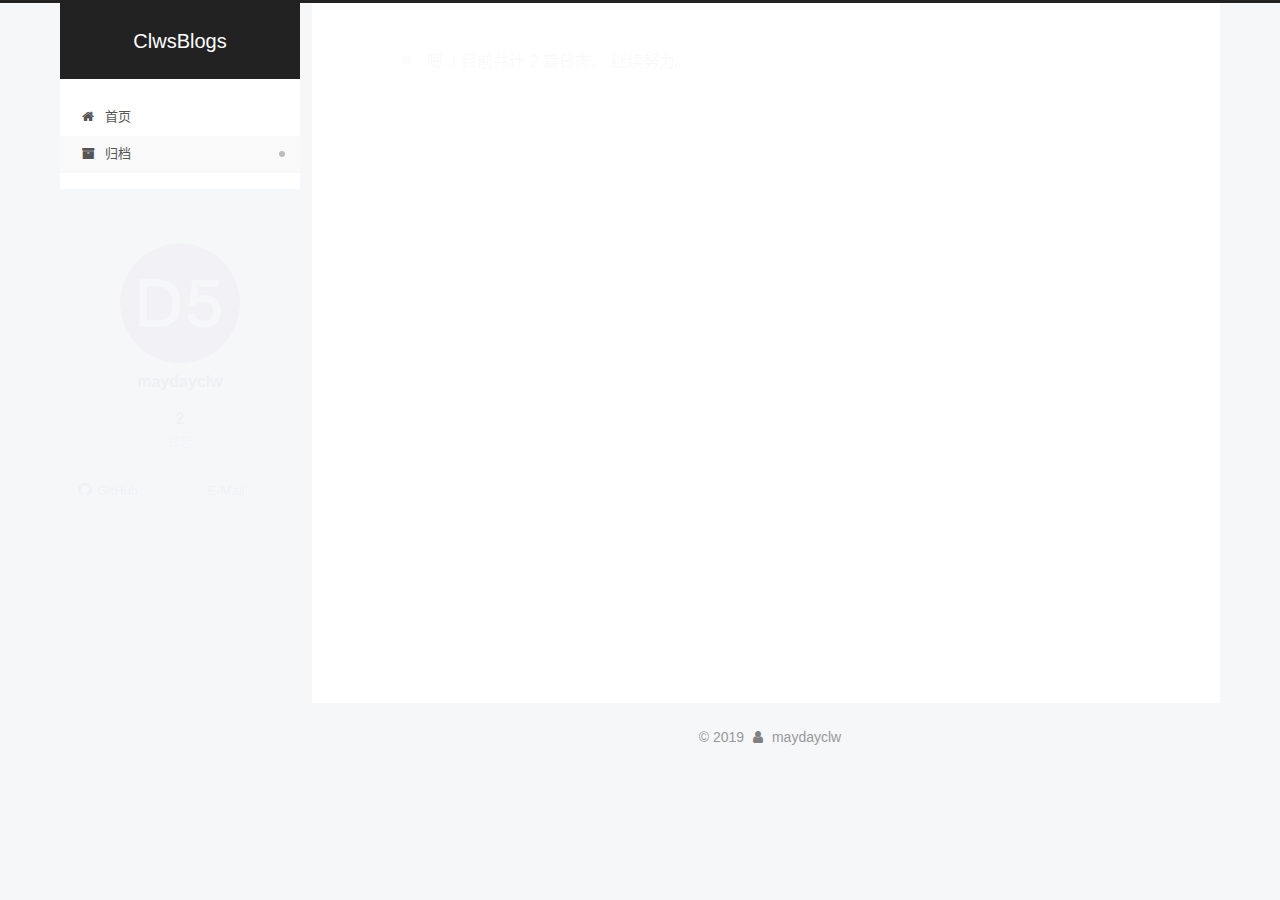
==== commit 4650f4f6: "Site updated: 2019-07-14 11:28:46" ====
--- a/archives/index.html
+++ b/archives/index.html
@@ -14,7 +14,7 @@
   
 
 
-<html class="theme-next muse use-motion" lang="zh-CN">
+<html class="theme-next pisces use-motion" lang="zh-CN">
 <head><meta name="generator" content="Hexo 3.9.0">
   <meta charset="UTF-8">
 <meta http-equiv="X-UA-Compatible" content="IE=edge">
@@ -24,6 +24,13 @@
 
 
 
+  
+  
+    
+    
+  <script src="/lib/pace/pace.min.js?v=1.0.2"></script>
+  <link rel="stylesheet" href="/lib/pace/pace-theme-fill-left.min.css?v=1.0.2">
+
 
 
 
@@ -47,16 +54,16 @@
 <link rel="stylesheet" href="/css/main.css?v=7.2.0">
 
 
-  <link rel="apple-touch-icon" sizes="180x180" href="/images/apple-touch-icon-next.png?v=7.2.0">
-
-
-  <link rel="icon" type="image/png" sizes="32x32" href="/images/favicon-32x32-next.png?v=7.2.0">
-
-
-  <link rel="icon" type="image/png" sizes="16x16" href="/images/favicon-16x16-next.png?v=7.2.0">
-
-
-  <link rel="mask-icon" href="/images/logo.svg?v=7.2.0" color="#222">
+  <link rel="apple-touch-icon" sizes="180x180" href="/images/favicon.png?v=7.2.0">
+
+
+  <link rel="icon" type="image/png" sizes="32x32" href="/images/favicon.png?v=7.2.0">
+
+
+  <link rel="icon" type="image/png" sizes="16x16" href="/images/favicon.png?v=7.2.0">
+
+
+  <link rel="mask-icon" href="/images/favicon.png?v=7.2.0" color="#222">
 
 
 
@@ -68,7 +75,7 @@
   var NexT = window.NexT || {};
   var CONFIG = {
     root: '/',
-    scheme: 'Muse',
+    scheme: 'Pisces',
     version: '7.2.0',
     sidebar: {"position":"left","display":"post","offset":12,"onmobile":false,"dimmer":false},
     back2top: true,
@@ -239,22 +246,6 @@
   
 
   
-    
-
-    
-    
-      
-      
-    
-      
-      
-    
-    
-
-  
-
-
-  
 
   
 </nav>
@@ -275,6 +266,22 @@
       <div class="main-inner">
         <div class="content-wrap">
           
+            
+
+    
+    
+      
+      
+    
+      
+      
+    
+    
+
+  
+
+
+          
           <div id="content" class="content">
             
 
@@ -292,7 +299,7 @@
         
           
         
-        嗯..! 目前共计 1 篇日志。 继续努力。
+        嗯..! 目前共计 2 篇日志。 继续努力。
       </span>
       
 
@@ -307,6 +314,41 @@
           <div class="collection-title">
             <h1 class="archive-year" id="archive-year-2019">2019</h1>
           </div>
+        
+        
+
+        
+
+  <article class="post post-type-normal" itemscope itemtype="http://schema.org/Article">
+    <header class="post-header">
+
+      <h2 class="post-title">
+        
+          <a class="post-title-link" href="/2019/07/14/这是第一条测试博客/" itemprop="url">
+            
+              <span itemprop="name">这是第一条测试博客</span>
+            
+          </a>
+        
+      </h2>
+
+      <div class="post-meta">
+        <time class="post-time" itemprop="dateCreated" datetime="2019-07-14T10:57:29+08:00" content="2019-07-14">
+          07-14
+        </time>
+      </div>
+
+    </header>
+  </article>
+
+
+
+      
+
+        
+        
+        
+
         
         
 
@@ -374,6 +416,8 @@
         <div class="site-overview">
           <div class="site-author motion-element" itemprop="author" itemscope itemtype="http://schema.org/Person">
             
+              <img class="site-author-image" itemprop="image" src="/images/D5.png" alt="maydayclw">
+            
               <p class="site-author-name" itemprop="name">maydayclw</p>
               <div class="site-description motion-element" itemprop="description"></div>
           </div>
@@ -385,7 +429,7 @@
                 
                   <a href="/archives/">
                 
-                    <span class="site-state-item-count">1</span>
+                    <span class="site-state-item-count">2</span>
                     <span class="site-state-item-name">日志</span>
                   </a>
                 </div>
@@ -401,6 +445,32 @@
 
           
 
+          
+            <div class="links-of-author motion-element">
+              
+                <span class="links-of-author-item">
+                  
+                  
+                    
+                  
+                  
+                    
+                  
+                  <a href="https://github.com/maydayclw" title="GitHub &rarr; https://github.com/maydayclw" rel="noopener" target="_blank"><i class="fa fa-fw fa-github"></i>GitHub</a>
+                </span>
+              
+                <span class="links-of-author-item">
+                  
+                  
+                    
+                  
+                  
+                    
+                  
+                  <a href="/maydayclw@foxmail.com" title="E-Mail &rarr; maydayclw@foxmail.com"><i class="fa fa-fw fa-maydayclw"></i>E-Mail</a>
+                </span>
+              
+            </div>
           
 
           
@@ -443,15 +513,9 @@
 </div>
 
 
-  <div class="powered-by">由 <a href="https://hexo.io" class="theme-link" rel="noopener" target="_blank">Hexo</a> 强力驱动 v3.9.0</div>
-
-
-
-  <span class="post-meta-divider">|</span>
-
-
-
-  <div class="theme-info">主题 – <a href="https://theme-next.org" class="theme-link" rel="noopener" target="_blank">NexT.Muse</a> v7.2.0</div>
+
+
+
 
 
 
@@ -539,7 +603,9 @@
   
 
 
-  <script src="/js/schemes/muse.js?v=7.2.0"></script>
+  <script src="/js/affix.js?v=7.2.0"></script>
+
+  <script src="/js/schemes/pisces.js?v=7.2.0"></script>
 
 
 
@@ -589,6 +655,47 @@
   
 
   
+<script>
+  $('.highlight').not('.gist .highlight').each(function(i, e) {
+    var $wrap = $('<div>').addClass('highlight-wrap');
+    $(e).after($wrap);
+    $wrap.append($('<button>').addClass('copy-btn').append('复制').on('click', function(e) {
+      var code = $(this).parent().find('.code').find('.line').map(function(i, e) {
+        return $(e).text();
+      }).toArray().join('\n');
+      var ta = document.createElement('textarea');
+      var yPosition = window.pageYOffset || document.documentElement.scrollTop;
+      ta.style.top = yPosition + 'px'; // Prevent page scroll
+      ta.style.position = 'absolute';
+      ta.style.opacity = '0';
+      ta.readOnly = true;
+      ta.value = code;
+      document.body.appendChild(ta);
+      const selection = document.getSelection();
+      const selected = selection.rangeCount > 0 ? selection.getRangeAt(0) : false;
+      ta.select();
+      ta.setSelectionRange(0, code.length);
+      ta.readOnly = false;
+      var result = document.execCommand('copy');
+      
+        if (result) $(this).text('复制成功');
+        else $(this).text('复制失败');
+      
+      ta.blur(); // For iOS
+      $(this).blur();
+      if (selected) {
+        selection.removeAllRanges();
+        selection.addRange(selected);
+      }
+    })).on('mouseleave', function(e) {
+      var $b = $(this).find('.copy-btn');
+      setTimeout(function() {
+        $b.text('复制');
+      }, 300);
+    }).append(e);
+  })
+</script>
+
 
   
 
--- a/css/main.css
+++ b/css/main.css
@@ -157,7 +157,7 @@
   font-size: 14px;
   line-height: 2;
   color: #555;
-  background: #fff;
+  background: #f5f7f9;
 }
 @media (max-width: 991px) {
   body {
@@ -448,30 +448,30 @@
 .header-inner {
   margin: 0 auto;
   padding: 100px 0 70px;
-  width: 700px;
+  width: calc(100% - 20px);
 }
 @media (min-width: 1200px) {
   .container .header-inner {
-    width: 800px;
+    width: 1160px;
   }
 }
 @media (min-width: 1600px) {
   .container .header-inner {
-    width: 900px;
+    width: 73%;
   }
 }
 .main-inner {
   margin: 0 auto;
-  width: 700px;
+  width: calc(100% - 20px);
 }
 @media (min-width: 1200px) {
   .container .main-inner {
-    width: 800px;
+    width: 1160px;
   }
 }
 @media (min-width: 1600px) {
   .container .main-inner {
-    width: 900px;
+    width: 73%;
   }
 }
 .footer {
@@ -480,16 +480,16 @@
 .footer-inner {
   box-sizing: border-box;
   margin: 0px auto;
-  width: 700px;
+  width: calc(100% - 20px);
 }
 @media (min-width: 1200px) {
   .container .footer-inner {
-    width: 800px;
+    width: 1160px;
   }
 }
 @media (min-width: 1600px) {
   .container .footer-inner {
-    width: 900px;
+    width: 73%;
   }
 }
 pre,
@@ -943,11 +943,11 @@
   display: inline-block;
   padding: 0 20px;
   font-size: 14px;
-  color: #fff;
-  background: #222;
-  border: 2px solid #222;
+  color: #555;
+  background: #fff;
+  border: 2px solid #555;
   text-decoration: none;
-  border-radius: 0;
+  border-radius: 2px;
   transition-property: background-color;
   transition-duration: 0.2s;
   transition-timing-function: ease-in-out;
@@ -956,8 +956,8 @@
 }
 .btn:hover {
   border-color: #222;
-  color: #222;
-  background: #fff;
+  color: #fff;
+  background: #222;
 }
 .btn +.btn {
   margin: 0 0 8px 8px;
@@ -1062,7 +1062,7 @@
   width: 24px;
   background: #222;
   font-size: 12px;
-  opacity: 1;
+  opacity: 0.6;
   color: #fff;
   cursor: pointer;
   text-align: center;
@@ -1072,7 +1072,7 @@
   transition-delay: 0s;
 }
 .back-to-top.back-to-top-on {
-  bottom: 19px;
+  bottom: 30px;
 }
 @media (max-width: 991px) {
   .back-to-top {
@@ -1127,7 +1127,7 @@
 .site-subtitle {
   margin-top: 10px;
   font-size: 13px;
-  color: #999;
+  color: #ddd;
 }
 .use-motion .brand {
   opacity: 0;
@@ -1599,6 +1599,84 @@
 .fancybox-close:hover {
   border: none;
 }
+#reward-container {
+  padding: 10px 0;
+  margin: 20px auto;
+  width: 90%;
+  text-align: center;
+}
+#reward-button {
+  cursor: pointer;
+  border: 0;
+  outline: 0;
+  display: inline-block;
+  vertical-align: text-top;
+  margin: 0;
+  padding: 0 15px;
+  border-radius: 5px;
+  height: 32px;
+  line-height: 32px;
+  font-size: 16px;
+  color: #fff;
+  background: #f44336;
+  letter-spacing: normal;
+  text-transform: none;
+  text-indent: 0px;
+  text-shadow: none;
+}
+#reward-button span:hover {
+  background: #f7877f;
+}
+#qr {
+  padding-top: 20px;
+}
+#qr a {
+  border: 0;
+}
+#qr img {
+  width: 180px;
+  max-width: 100%;
+  display: inline-block;
+  margin: 0.8em 2em 0 2em;
+}
+#qr p {
+  text-align: center;
+}
+#qr > div:hover p {
+  animation: roll 0.1s infinite linear;
+}
+@-moz-keyframes roll {
+  from {
+    transform: rotateZ(30deg);
+  }
+  to {
+    transform: rotateZ(-30deg);
+  }
+}
+@-webkit-keyframes roll {
+  from {
+    transform: rotateZ(30deg);
+  }
+  to {
+    transform: rotateZ(-30deg);
+  }
+}
+@-o-keyframes roll {
+  from {
+    transform: rotateZ(30deg);
+  }
+  to {
+    transform: rotateZ(-30deg);
+  }
+}
+@keyframes roll {
+  from {
+    transform: rotateZ(30deg);
+  }
+  to {
+    transform: rotateZ(-30deg);
+  }
+}
 .rtl.post-body p,
 .rtl.post-body a,
 .rtl.post-body h1,
@@ -1703,21 +1781,30 @@
   display: block;
   margin: 0 auto;
   padding: 2px;
-  max-width: 96px;
+  max-width: 120px;
   height: auto;
-  border: 2px solid #333;
+  border: 1px solid #eee;
   opacity: 1;
 }
+.site-author-image {
+  border-radius: 100%;
+}
+.site-author-image {
+  transition: transform 1s ease-out;
+}
+.site-author-image:hover {
+  transform: rotateZ(360deg);
+}
 .site-author-name {
-  margin: 5px 0 0;
-  text-align: center;
-  color: #f5f5f5;
-  font-weight: normal;
+  margin: 0;
+  text-align: center;
+  color: #222;
+  font-weight: 600;
 }
 .site-description {
-  margin-top: 5px;
-  text-align: center;
-  font-size: 14px;
+  margin-top: 0;
+  text-align: center;
+  font-size: 13px;
   color: #999;
 }
 .links-of-author {
@@ -1741,7 +1828,7 @@
   width: 4px;
   height: 4px;
   border-radius: 50%;
-  background: #94572a;
+  background: #70a2ff;
 }
 .feed-link,
 .chat {
@@ -1807,7 +1894,7 @@
   color: #555;
 }
 .sidebar-nav li:hover {
-  color: #f5f5f5;
+  color: #fc6423;
 }
 .page-post-detail .sidebar-nav-toc {
   padding: 0 5px;
@@ -1816,11 +1903,11 @@
   margin-left: 10px;
 }
 .sidebar-nav .sidebar-nav-active {
-  color: #87daff;
-  border-bottom-color: #87daff;
+  color: #fc6423;
+  border-bottom-color: #fc6423;
 }
 .sidebar-nav .sidebar-nav-active:hover {
-  color: #87daff;
+  color: #fc6423;
 }
 .sidebar-panel {
   display: none;
@@ -1839,7 +1926,7 @@
 }
 .site-state-item {
   padding: 0 15px;
-  border-left: 1px solid #333;
+  border-left: 1px solid #eee;
 }
 .site-state-item:first-child {
   border-left: none;
@@ -1852,11 +1939,11 @@
   text-align: center;
   color: inherit;
   font-weight: 600;
-  font-size: 18px;
+  font-size: 16px;
 }
 .site-state-item-name {
   font-size: 13px;
-  color: inherit;
+  color: #999;
 }
 .post-toc-empty {
   font-size: 14px;
@@ -1883,12 +1970,12 @@
   transition-timing-function: ease-in-out;
   transition-delay: 0s;
   transition-property: all;
-  color: #999;
-  border-bottom-color: #555;
+  color: #666;
+  border-bottom-color: #ccc;
 }
 .post-toc ol a:hover {
-  color: #ccc;
-  border-bottom-color: #ccc;
+  color: #000;
+  border-bottom-color: #000;
 }
 .post-toc .nav-item {
   overflow: hidden;
@@ -1909,14 +1996,14 @@
   display: block;
 }
 .post-toc .nav .active > a {
-  color: #87daff;
-  border-bottom-color: #87daff;
+  color: #fc6423;
+  border-bottom-color: #fc6423;
 }
 .post-toc .nav .active-current > a {
-  color: #87daff;
+  color: #fc6423;
 }
 .post-toc .nav .active-current > a:hover {
-  color: #87daff;
+  color: #fc6423;
 }
 .footer {
   font-size: 14px;
@@ -2099,6 +2186,38 @@
   transform: translate(-50%, -50%);
   color: #ccc;
 }
+.copy-btn {
+  display: inline-block;
+  padding: 6px 12px;
+  font-size: 13px;
+  font-weight: 700;
+  line-height: 20px;
+  color: #333;
+  white-space: nowrap;
+  vertical-align: middle;
+  cursor: pointer;
+  background-color: #eee;
+  background-image: linear-gradient(#fcfcfc, #eee);
+  border: 1px solid #d5d5d5;
+  border-radius: 3px;
+  user-select: none;
+  outline: 0;
+}
+.highlight-wrap .copy-btn {
+  transition: opacity 0.3s ease-in-out;
+  opacity: 0;
+  padding: 2px 6px;
+  position: absolute;
+  right: 4px;
+  top: 8px;
+}
+.highlight-wrap:hover .copy-btn,
+.highlight-wrap .copy-btn:focus {
+  opacity: 1;
+}
+.highlight-wrap {
+  position: relative;
+}
 .page-archive .archive-page-counter {
   position: relative;
   top: 3px;
@@ -2299,7 +2418,7 @@
   }
 }
 .page-post-detail .sidebar-toggle-line {
-  background: #87daff;
+  background: #fc6423;
 }
 .page-post-detail .comments {
   overflow: hidden;
@@ -2332,121 +2451,424 @@
 .tag-cloud a:hover {
   color: #222 !important;
 }
+.header {
+  position: relative;
+  margin: 0 auto;
+  width: calc(100% - 20px);
+}
+@media (min-width: 1200px) {
+  .header {
+    width: 1160px;
+  }
+}
+@media (min-width: 1600px) {
+  .header {
+    width: 73%;
+  }
+}
+@media (max-width: 991px) {
+  .header {
+    width: auto;
+  }
+}
+.header-inner {
+  position: absolute;
+  top: 0;
+  overflow: hidden;
+  padding: 0;
+  width: 240px;
+  background: #fff;
+  box-shadow: initial;
+  border-radius: initial;
+}
+@media (min-width: 1200px) {
+  .container .header-inner {
+    width: 240px;
+  }
+}
+@media (max-width: 991px) {
+  .header-inner {
+    position: relative;
+    width: auto;
+    border-radius: initial;
+  }
+}
+.main:before,
+.main:after {
+  content: " ";
+  display: table;
+}
+.main:after {
+  clear: both;
+}
+@media (max-width: 991px) {
+  .container .main-inner {
+    width: auto;
+  }
+}
+.content-wrap {
+  float: right;
+  box-sizing: border-box;
+  padding: 40px;
+  width: calc(100% - 252px);
+  background: #fff;
+  min-height: 700px;
+  box-shadow: initial;
+  border-radius: initial;
+}
+@media (min-width: 768px) and (max-width: 991px) {
+  .content-wrap {
+    width: 100%;
+    padding: 20px;
+    border-radius: initial;
+  }
+}
 @media (max-width: 767px) {
-  .header-inner,
-  .container .main-inner,
+  .content-wrap {
+    width: 100%;
+    padding: 20px;
+    min-height: auto;
+    border-radius: initial;
+  }
+}
+.sidebar {
+  position: static;
+  float: left;
+  margin-left: -100%;
+  width: 240px;
+  background: #f5f7f9;
+  box-shadow: none;
+}
+@media (max-width: 991px) {
+  .sidebar {
+    display: none;
+  }
+}
+.sidebar-toggle {
+  display: none;
+}
+.footer-inner {
+  padding-left: 260px;
+}
+@media (max-width: 991px) {
   .footer-inner {
     width: auto;
-  }
-}
-embed {
-  display: block;
-  margin: 0px auto 25px auto;
-}
-.custom-logo .site-meta-headline {
-  text-align: center;
-}
-.custom-logo .brand {
+    padding-left: 0 !important;
+    padding-right: 0 !important;
+  }
+}
+.sidebar-position-right .header-inner {
+  right: 0;
+}
+.sidebar-position-right .content-wrap {
+  float: left;
+}
+.sidebar-position-right .sidebar {
+  float: right;
+}
+.sidebar-position-right .footer-inner {
+  padding-left: 0;
+  padding-right: 260px;
+}
+.site-brand-wrapper {
+  position: relative;
+}
+.site-meta {
+  padding: 20px 0;
+  color: #fff;
+  background: #222;
+}
+@media (max-width: 991px) {
+  .site-meta {
+    box-shadow: 0 0 16px rgba(0,0,0,0.5);
+  }
+}
+.brand {
+  padding: 0;
   background: none;
 }
-.custom-logo .site-title {
-  margin: 10px auto 0;
-  font-size: 24px;
-  color: #222;
-}
-.custom-logo .site-title a {
-  border: none;
+.brand:hover {
+  color: #fff;
+}
+.site-subtitle {
+  margin: 10px 10px 0;
+  font-weight: initial;
 }
 .custom-logo-image {
-  margin: 0 auto;
-  padding: 5px;
-  max-width: 150px;
-  background: #fff;
-}
-@media (max-width: 767px) {
+  margin-top: 20px;
+}
+@media (max-width: 991px) {
+  .custom-logo-image {
+    display: none;
+  }
+}
+.site-search form {
+  display: none;
+}
+.site-nav {
+  border-top: none;
+}
+@media (min-width: 768px) and (max-width: 991px) {
   .site-nav {
-    position: absolute;
-    left: 0;
-    top: 52px;
-    margin: 0;
-    width: 100%;
-    padding: 0;
-    background: #fff;
-    border-bottom: 1px solid #ddd;
-    z-index: 1030;
-  }
-}
-@media (max-width: 767px) {
-  .menu {
-    text-align: left;
+    display: none !important;
+  }
+}
+@media (min-width: 768px) and (max-width: 991px) {
+  .site-nav-on {
+    display: block !important;
   }
 }
 .menu-item-active a,
 .menu .menu-item a:hover,
 .menu .menu-item span.exturl:hover {
-  border-bottom-color: #222 !important;
-  color: #222;
-}
-@media (max-width: 767px) {
-  .menu-item-active a,
-  .menu .menu-item a:hover,
-  .menu .menu-item span.exturl:hover {
-    border-bottom: 1px dotted #ddd !important;
-  }
-}
-@media (max-width: 767px) {
-  .menu .menu-item {
-    display: block;
-    margin: 0 10px;
-    vertical-align: top;
-  }
-}
-.menu .menu-item .badge {
-  display: inline-block;
-  padding: 1px 4px;
-  margin-left: 5px;
-  font-weight: 700;
-  line-height: 1;
-  text-align: center;
-  white-space: nowrap;
-  background-color: #eee;
-}
-@media (max-width: 767px) {
-  .menu .menu-item .badge {
-    float: right;
-    margin: 0.35em 0 0 0;
-  }
-}
-@media (max-width: 767px) {
-  .menu .menu-item br {
-    display: none;
-  }
-}
-@media (max-width: 767px) {
-  .menu .menu-item a,
-  .menu .menu-item span.exturl {
-    padding: 5px 10px;
-  }
+  background: #f9f9f9;
+  border-bottom-color: #fff;
+}
+.menu-item-active a:after,
+.menu .menu-item a:hover:after,
+.menu .menu-item span.exturl:hover:after {
+  content: " ";
+  position: absolute;
+  top: 50%;
+  margin-top: -3px;
+  right: 15px;
+  width: 6px;
+  height: 6px;
+  background-color: #bbb;
+  border-radius: 50%;
+}
+.menu .menu-item {
+  display: block;
+  margin: 0;
+}
+.menu .menu-item a,
+.menu .menu-item span.exturl {
+  position: relative;
+  box-sizing: border-box;
+  padding: 5px 20px;
+  text-align: left;
+  line-height: inherit;
+  transition-property: background-color;
+  transition-duration: 0.2s;
+  transition-timing-function: ease-in-out;
+  transition-delay: 0s;
 }
 @media (hover: none) {
   .menu .menu-item a:hover,
   .menu .menu-item span.exturl:hover {
-    border-bottom-color: transparent !important;
-  }
+    background: none;
+  }
+}
+.menu .menu-item .badge {
+  display: inline-block;
+  padding: 2px 5px;
+  font-weight: 700;
+  line-height: 1;
+  color: #fff;
+  text-align: center;
+  white-space: nowrap;
+  vertical-align: middle;
+  background-color: #ccc;
+  border-radius: 10px;
+  float: right;
+  margin: 0.35em 0 0 0;
+  text-shadow: 1px 1px 0px rgba(0,0,0,0.1);
+}
+.menu .menu-item br {
+  display: none;
+}
+.btn-bar {
+  background-color: #fff;
+}
+.site-nav-toggle {
+  left: 20px;
+  top: 50%;
+  transform: translateY(-50%);
 }
 @media (min-width: 768px) and (max-width: 991px) {
-  .menu .menu-item .fa {
-    width: 100%;
-  }
-}
-@media (min-width: 992px) {
-  .menu .menu-item .fa {
-    width: 100%;
-  }
-}
-.site-search form {
+  .site-nav-toggle {
+    display: block;
+  }
+}
+.sub-menu {
+  margin: 0;
+  padding: 6px 0;
+  background: #fff !important;
+  border-bottom: 1px solid #ddd;
+}
+.sub-menu .menu-item {
+  display: inline-block !important;
+}
+.sub-menu .menu-item a,
+.sub-menu .menu-item span.exturl {
+  padding: initial !important;
+  margin: 5px 10px;
+}
+.sub-menu .menu-item a:hover,
+.sub-menu .menu-item span.exturl:hover {
+  background: initial !important;
+  color: #fc6423;
+}
+.sub-menu .menu-item-active a {
+  background: #fff !important;
+  color: #fc6423;
+  border-bottom-color: #fc6423;
+}
+.sub-menu .menu-item-active a:hover {
+  background: #fff !important;
+  border-bottom-color: #fc6423;
+}
+.sub-menu .menu-item-active a:after {
+  content: initial;
+}
+.use-motion .sidebar .motion-element {
+  opacity: 1;
+}
+.sidebar {
+  right: auto;
+  bottom: auto;
+  -webkit-transform: none;
+}
+.sidebar a,
+.sidebar span.exturl {
+  color: #555;
+}
+.sidebar a:hover,
+.sidebar span.exturl:hover {
+  color: #222;
+  border-bottom-color: #222;
+}
+.sidebar-inner {
+  box-sizing: border-box;
+  width: 240px;
+  color: #555;
+  background: #fff;
+  box-shadow: initial;
+  border-radius: initial;
+  opacity: 0;
+}
+.sidebar-inner.affix {
+  position: fixed;
+  top: 12px;
+}
+.sidebar-inner.affix-bottom {
+  position: absolute;
+}
+.site-overview {
+  text-align: left;
+}
+.site-author:before,
+.site-author:after {
+  content: " ";
+  display: table;
+}
+.site-author:after {
+  clear: both;
+}
+.site-state-item {
+  padding: 0 10px;
+}
+.feed-link,
+.chat {
+  border-top: 1px dotted #ccc;
+  border-bottom: 1px dotted #ccc;
+  text-align: center;
+}
+.feed-link a,
+.chat a {
+  display: block;
+  color: #fc6423;
+  border: none !important;
+}
+.feed-link a:hover,
+.chat a:hover {
+  background: none;
+  color: #e34603;
+}
+.feed-link a:hover i,
+.chat a:hover i {
+  color: #e34603;
+}
+.links-of-author {
+  display: flex;
+  flex-wrap: wrap;
+  justify-content: center;
+}
+.links-of-author span.exturl {
+  font-size: 13px;
+}
+.links-of-author-item {
+  margin: 5px 0 0;
+  width: 50%;
+}
+.links-of-author-item a,
+.links-of-author-item span.exturl {
+  max-width: 216px;
+  box-sizing: border-box;
+  display: inline-block;
+  margin-right: 0;
+  margin-bottom: 0;
+  padding: 0 5px;
+  overflow: hidden;
+  white-space: nowrap;
+  text-overflow: ellipsis;
+}
+.links-of-author-item a:before,
+.links-of-author-item span.exturl:before {
   display: none;
 }
+.links-of-author-item a,
+.links-of-author-item span.exturl {
+  border-bottom: none;
+  text-decoration: underline;
+}
+.links-of-author-item a,
+.links-of-author-item span.exturl {
+  display: block;
+  text-decoration: none;
+}
+.links-of-author-item a:hover,
+.links-of-author-item span.exturl:hover {
+  border-radius: 4px;
+  background: #eee;
+}
+.links-of-author-item .fa {
+  margin-right: 2px;
+  font-size: 16px;
+}
+.links-of-author-item .fa-globe {
+  font-size: 15px;
+}
+.links-of-blogroll {
+  text-align: center;
+  padding: 3px 0 0;
+}
+.links-of-blogroll-item {
+  padding: 0;
+}
+.links-of-blogroll-inline:before,
+.links-of-blogroll-inline:after {
+  content: " ";
+  display: table;
+}
+.links-of-blogroll-inline:after {
+  clear: both;
+}
 .links-of-blogroll-inline .links-of-blogroll-item {
-  display: inline-block;
-}
+  margin: 5px 0 0;
+  width: 50%;
+  display: inline-block;
+  width: unset;
+}
+.links-of-blogroll-inline .links-of-blogroll-item a,
+.links-of-blogroll-inline .links-of-blogroll-item span.exturl {
+  max-width: 216px;
+  box-sizing: border-box;
+  display: inline-block;
+  margin-right: 0;
+  margin-bottom: 0;
+  padding: 0 5px;
+  overflow: hidden;
+  white-space: nowrap;
+  text-overflow: ellipsis;
+}
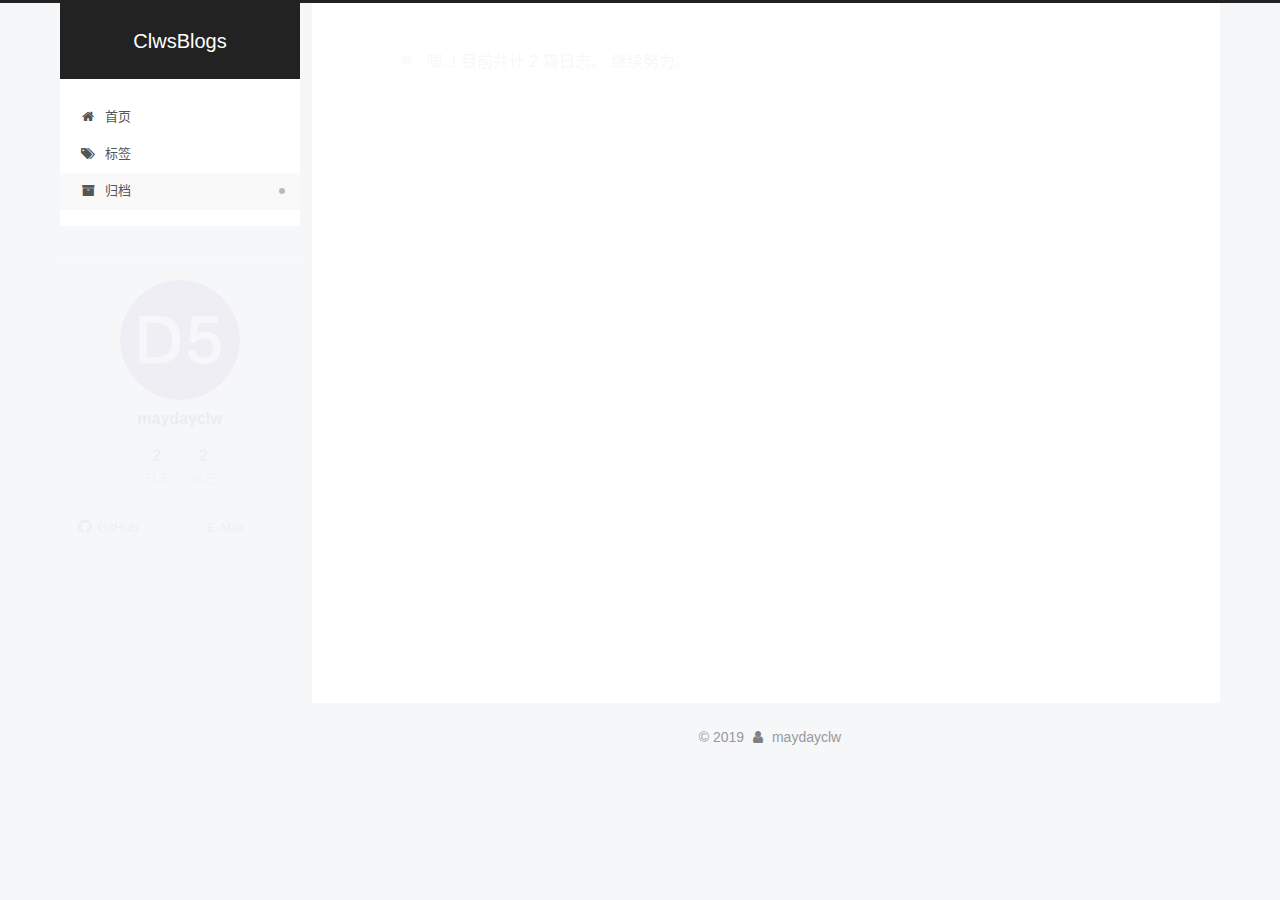
==== commit 9a26d3b6: "Site updated: 2019-07-14 22:43:50" ====
--- a/archives/index.html
+++ b/archives/index.html
@@ -227,6 +227,22 @@
         
         
           
+          <li class="menu-item menu-item-tags">
+
+    
+    
+      
+    
+
+    
+
+    <a href="/tags/" rel="section"><i class="menu-item-icon fa fa-fw fa-tags"></i> <br>标签</a>
+
+  </li>
+        
+        
+        
+          
           <li class="menu-item menu-item-archives menu-item-active">
 
     
@@ -276,6 +292,9 @@
       
       
     
+      
+      
+    
     
 
   
@@ -324,16 +343,16 @@
 
       <h2 class="post-title">
         
-          <a class="post-title-link" href="/2019/07/14/这是第一条测试博客/" itemprop="url">
-            
-              <span itemprop="name">这是第一条测试博客</span>
+          <a class="post-title-link" href="/2019/07/14/Homebrew注意事项和使用技巧/" itemprop="url">
+            
+              <span itemprop="name">Homebrew注意事项和使用技巧</span>
             
           </a>
         
       </h2>
 
       <div class="post-meta">
-        <time class="post-time" itemprop="dateCreated" datetime="2019-07-14T10:57:29+08:00" content="2019-07-14">
+        <time class="post-time" itemprop="dateCreated" datetime="2019-07-14T22:31:00+08:00" content="2019-07-14">
           07-14
         </time>
       </div>
@@ -437,6 +456,25 @@
 
               
 
+              
+                
+                
+                <div class="site-state-item site-state-tags">
+                  
+                    
+                      <a href="/tags/">
+                    
+                  
+                    
+                    
+                      
+                    
+                      
+                    
+                    <span class="site-state-item-count">2</span>
+                    <span class="site-state-item-name">标签</span>
+                  </a>
+                </div>
               
             </nav>
           
--- a/css/main.css
+++ b/css/main.css
@@ -496,8 +496,8 @@
 .highlight {
   margin: 20px 0;
   font-size: 14px;
-  color: #4d4d4c;
-  background: #f7f7f7;
+  color: #ccc;
+  background: #2d2d2d;
   line-height: 1.6;
 }
 pre,
@@ -519,7 +519,7 @@
 }
 pre code {
   padding: 0;
-  color: #4d4d4c;
+  color: #ccc;
   background: none;
   text-shadow: none;
 }
@@ -542,7 +542,7 @@
 }
 .highlight figcaption {
   font-size: 1em;
-  color: #4d4d4c;
+  color: #ccc;
   line-height: 1em;
   margin: 0em;
   padding: 0.5em;
@@ -559,22 +559,22 @@
 }
 .highlight figcaption a {
   float: right;
-  color: #4d4d4c;
+  color: #ccc;
 }
 .highlight figcaption a:hover {
-  border-bottom-color: #4d4d4c;
+  border-bottom-color: #ccc;
 }
 .highlight .gutter pre {
   padding-left: 10px;
   padding-right: 10px;
-  color: #869194;
+  color: #999;
   text-align: right;
-  background-color: #eff2f3;
+  background-color: #1b1b1b;
 }
 .highlight .code pre {
   width: 100%;
   padding-left: 10px;
-  background-color: #f7f7f7;
+  background-color: #2d2d2d;
 }
 .highlight .line {
   height: 20px;
@@ -592,16 +592,16 @@
   border: none;
 }
 pre .deletion {
-  background: #fdd;
+  background: #800000;
 }
 pre .addition {
-  background: #dfd;
+  background: #008000;
 }
 pre .meta {
-  color: #8959a8;
+  color: #c9c;
 }
 pre .comment {
-  color: #8e908c;
+  color: #999;
 }
 pre .variable,
 pre .attribute,
@@ -616,7 +616,7 @@
 pre .css .id,
 pre .css .class,
 pre .css .pseudo {
-  color: #c82829;
+  color: #f2777a;
 }
 pre .number,
 pre .preprocessor,
@@ -626,7 +626,7 @@
 pre .params,
 pre .constant,
 pre .command {
-  color: #f5871f;
+  color: #f99157;
 }
 pre .ruby .class .title,
 pre .css .rules .attribute,
@@ -639,11 +639,11 @@
 pre .xml .cdata,
 pre .special,
 pre .formula {
-  color: #718c00;
+  color: #9c9;
 }
 pre .title,
 pre .css .hexcolor {
-  color: #3e999f;
+  color: #6cc;
 }
 pre .function,
 pre .python .decorator,
@@ -653,11 +653,11 @@
 pre .perl .sub,
 pre .javascript .title,
 pre .coffeescript .title {
-  color: #4271ae;
+  color: #69c;
 }
 pre .keyword,
 pre .javascript .function {
-  color: #8959a8;
+  color: #c9c;
 }
 .posts-expand .post-body img.full-image {
   border: none;
@@ -1828,7 +1828,7 @@
   width: 4px;
   height: 4px;
   border-radius: 50%;
-  background: #70a2ff;
+  background: #c71663;
 }
 .feed-link,
 .chat {
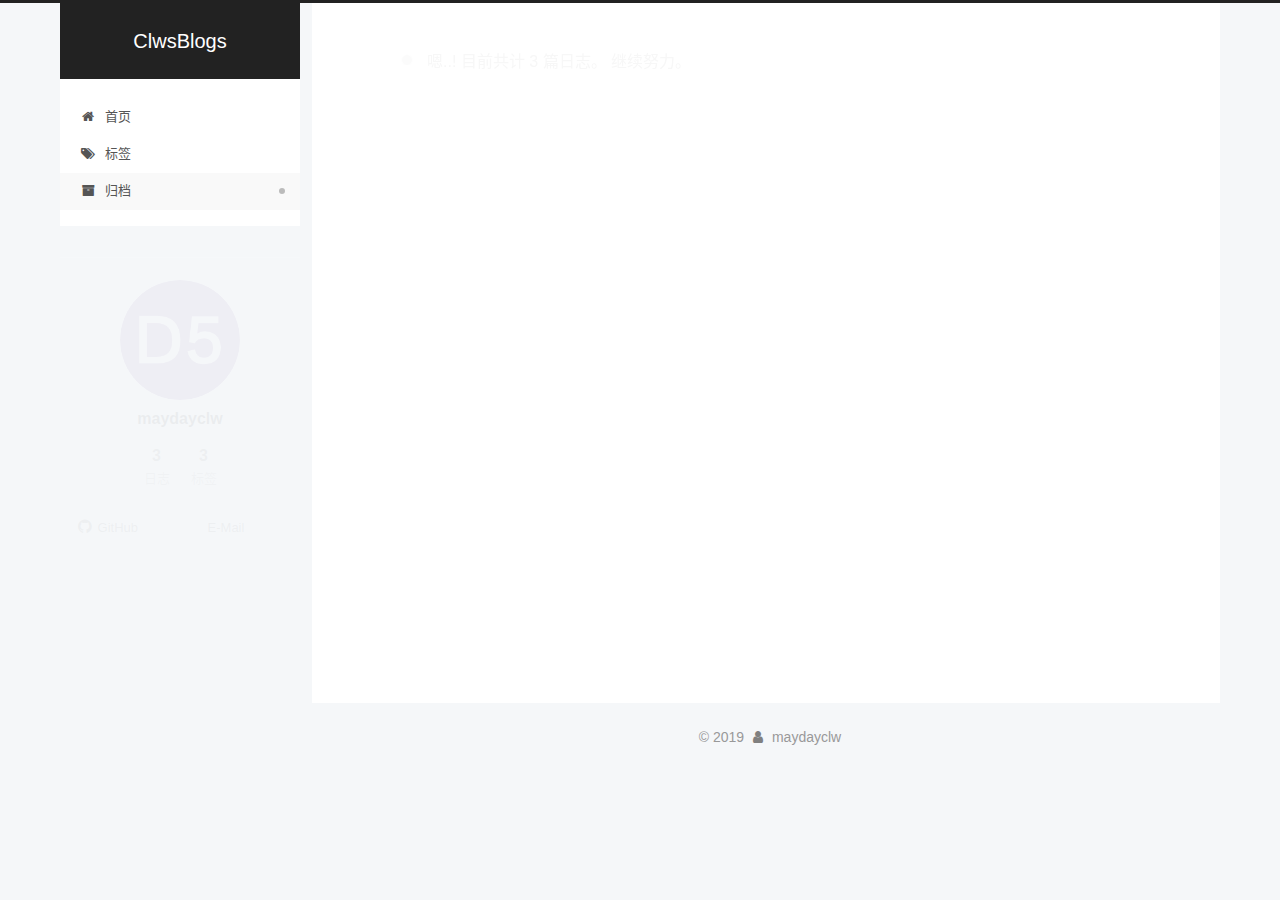
==== commit 0f3d4318: "Site updated: 2019-07-16 14:20:10" ====
--- a/archives/index.html
+++ b/archives/index.html
@@ -318,7 +318,7 @@
         
           
         
-        嗯..! 目前共计 2 篇日志。 继续努力。
+        嗯..! 目前共计 3 篇日志。 继续努力。
       </span>
       
 
@@ -333,6 +333,41 @@
           <div class="collection-title">
             <h1 class="archive-year" id="archive-year-2019">2019</h1>
           </div>
+        
+        
+
+        
+
+  <article class="post post-type-normal" itemscope itemtype="http://schema.org/Article">
+    <header class="post-header">
+
+      <h2 class="post-title">
+        
+          <a class="post-title-link" href="/2019/07/16/Git命令大全/" itemprop="url">
+            
+              <span itemprop="name">Git命令大全</span>
+            
+          </a>
+        
+      </h2>
+
+      <div class="post-meta">
+        <time class="post-time" itemprop="dateCreated" datetime="2019-07-16T14:01:46+08:00" content="2019-07-16">
+          07-16
+        </time>
+      </div>
+
+    </header>
+  </article>
+
+
+
+      
+
+        
+        
+        
+
         
         
 
@@ -448,7 +483,7 @@
                 
                   <a href="/archives/">
                 
-                    <span class="site-state-item-count">2</span>
+                    <span class="site-state-item-count">3</span>
                     <span class="site-state-item-name">日志</span>
                   </a>
                 </div>
@@ -471,7 +506,9 @@
                     
                       
                     
-                    <span class="site-state-item-count">2</span>
+                      
+                    
+                    <span class="site-state-item-count">3</span>
                     <span class="site-state-item-name">标签</span>
                   </a>
                 </div>
--- a/css/main.css
+++ b/css/main.css
@@ -1828,7 +1828,7 @@
   width: 4px;
   height: 4px;
   border-radius: 50%;
-  background: #c71663;
+  background: #74ffd6;
 }
 .feed-link,
 .chat {
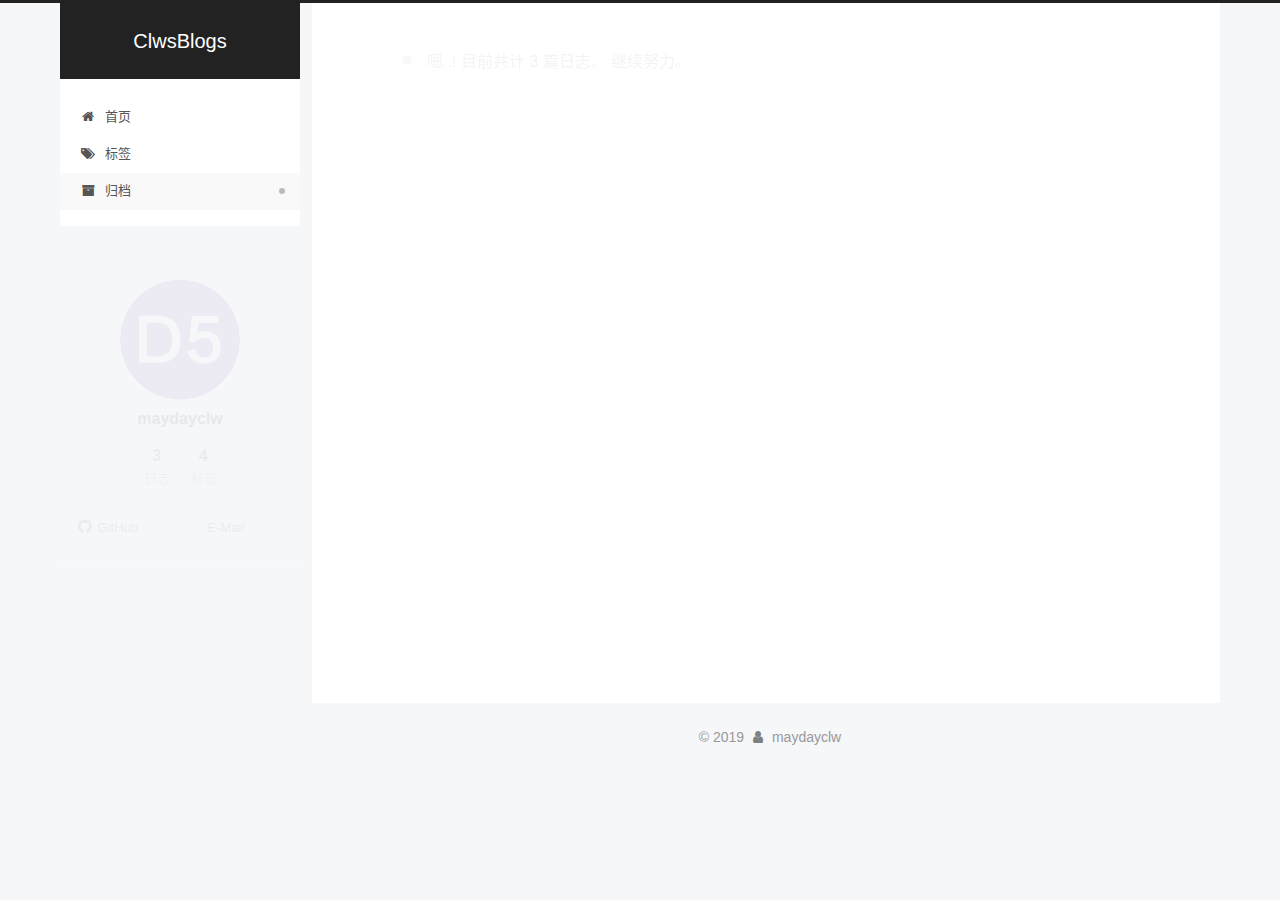
==== commit f672badd: "Site updated: 2019-07-18 20:20:47" ====
--- a/archives/index.html
+++ b/archives/index.html
@@ -343,6 +343,41 @@
 
       <h2 class="post-title">
         
+          <a class="post-title-link" href="/2019/07/18/IDEA远程调试/" itemprop="url">
+            
+              <span itemprop="name">IDEA远程调试</span>
+            
+          </a>
+        
+      </h2>
+
+      <div class="post-meta">
+        <time class="post-time" itemprop="dateCreated" datetime="2019-07-18T19:46:37+08:00" content="2019-07-18">
+          07-18
+        </time>
+      </div>
+
+    </header>
+  </article>
+
+
+
+      
+
+        
+        
+        
+
+        
+        
+
+        
+
+  <article class="post post-type-normal" itemscope itemtype="http://schema.org/Article">
+    <header class="post-header">
+
+      <h2 class="post-title">
+        
           <a class="post-title-link" href="/2019/07/16/Git命令大全/" itemprop="url">
             
               <span itemprop="name">Git命令大全</span>
@@ -388,41 +423,6 @@
 
       <div class="post-meta">
         <time class="post-time" itemprop="dateCreated" datetime="2019-07-14T22:31:00+08:00" content="2019-07-14">
-          07-14
-        </time>
-      </div>
-
-    </header>
-  </article>
-
-
-
-      
-
-        
-        
-        
-
-        
-        
-
-        
-
-  <article class="post post-type-normal" itemscope itemtype="http://schema.org/Article">
-    <header class="post-header">
-
-      <h2 class="post-title">
-        
-          <a class="post-title-link" href="/2019/07/14/hello-world/" itemprop="url">
-            
-              <span itemprop="name">Hello World</span>
-            
-          </a>
-        
-      </h2>
-
-      <div class="post-meta">
-        <time class="post-time" itemprop="dateCreated" datetime="2019-07-14T09:15:31+08:00" content="2019-07-14">
           07-14
         </time>
       </div>
@@ -508,7 +508,9 @@
                     
                       
                     
-                    <span class="site-state-item-count">3</span>
+                      
+                    
+                    <span class="site-state-item-count">4</span>
                     <span class="site-state-item-name">标签</span>
                   </a>
                 </div>
--- a/css/main.css
+++ b/css/main.css
@@ -1828,7 +1828,7 @@
   width: 4px;
   height: 4px;
   border-radius: 50%;
-  background: #74ffd6;
+  background: #ffc9a3;
 }
 .feed-link,
 .chat {
